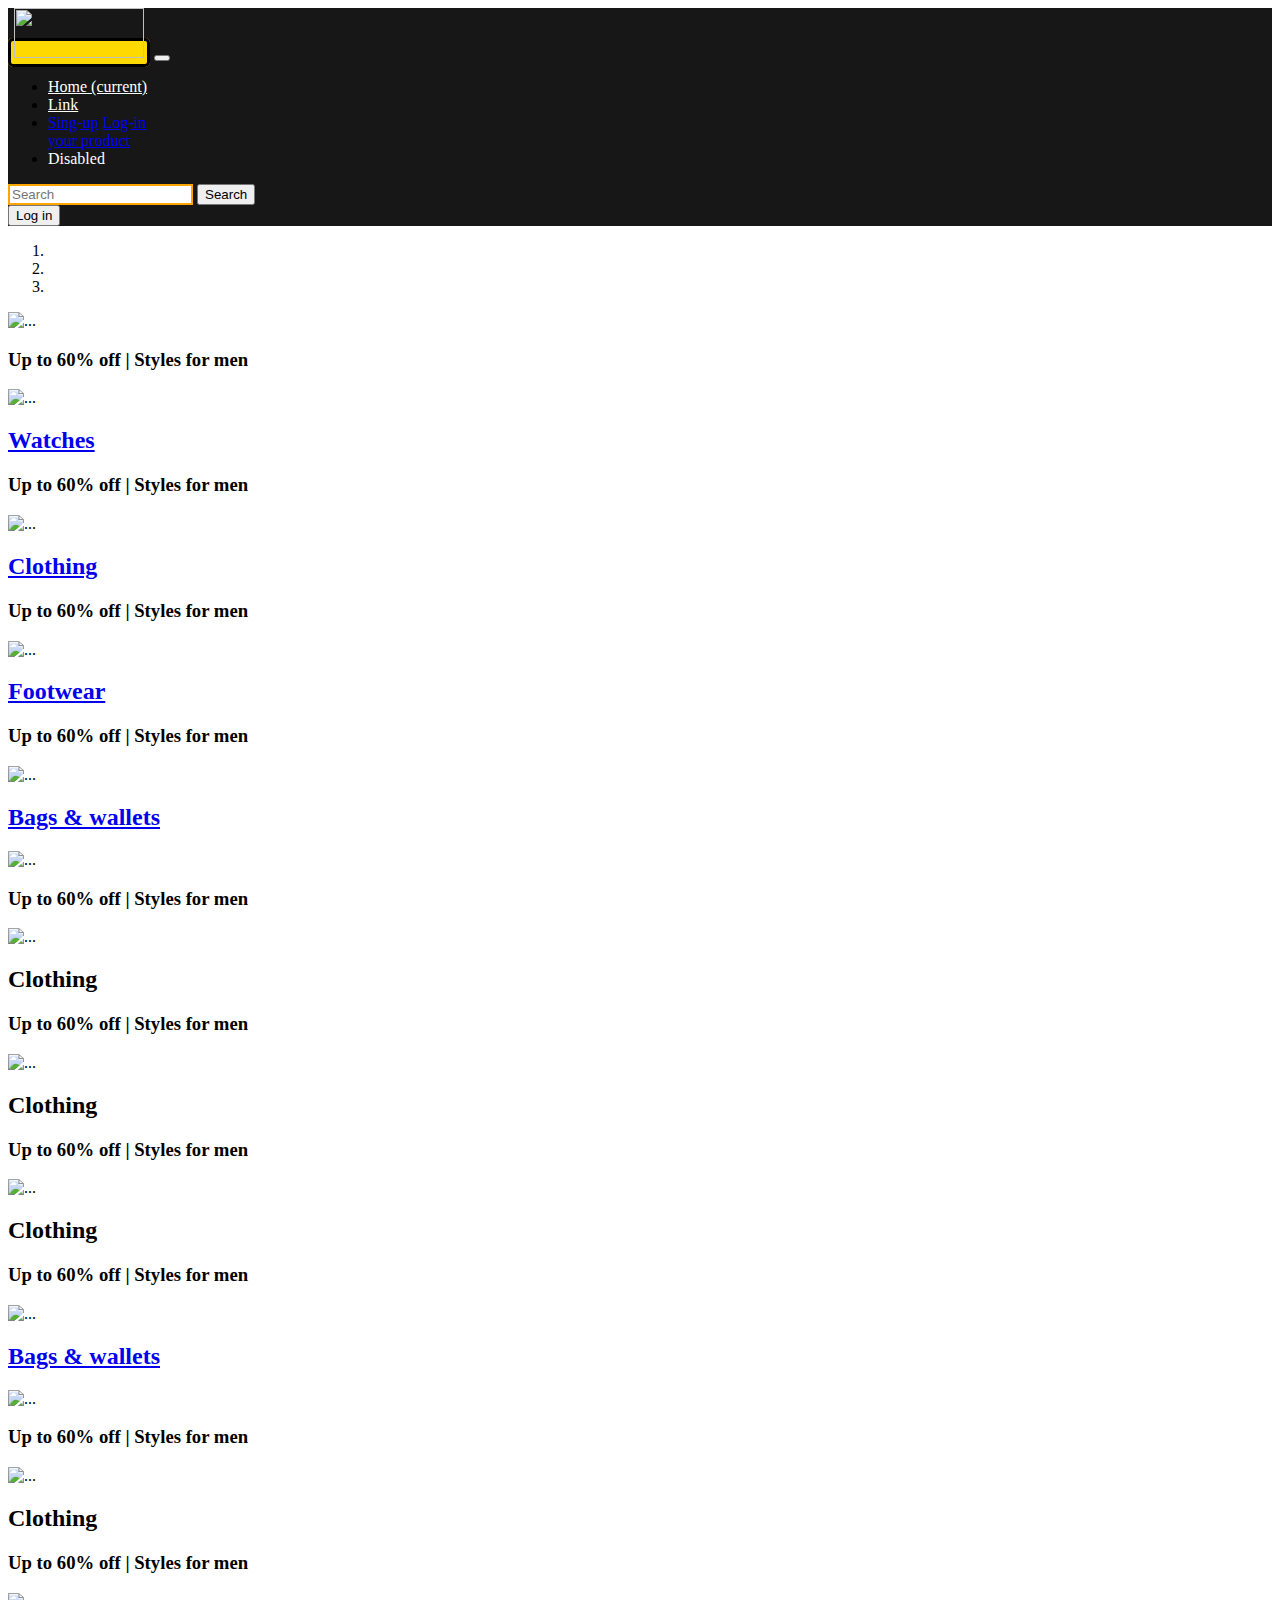
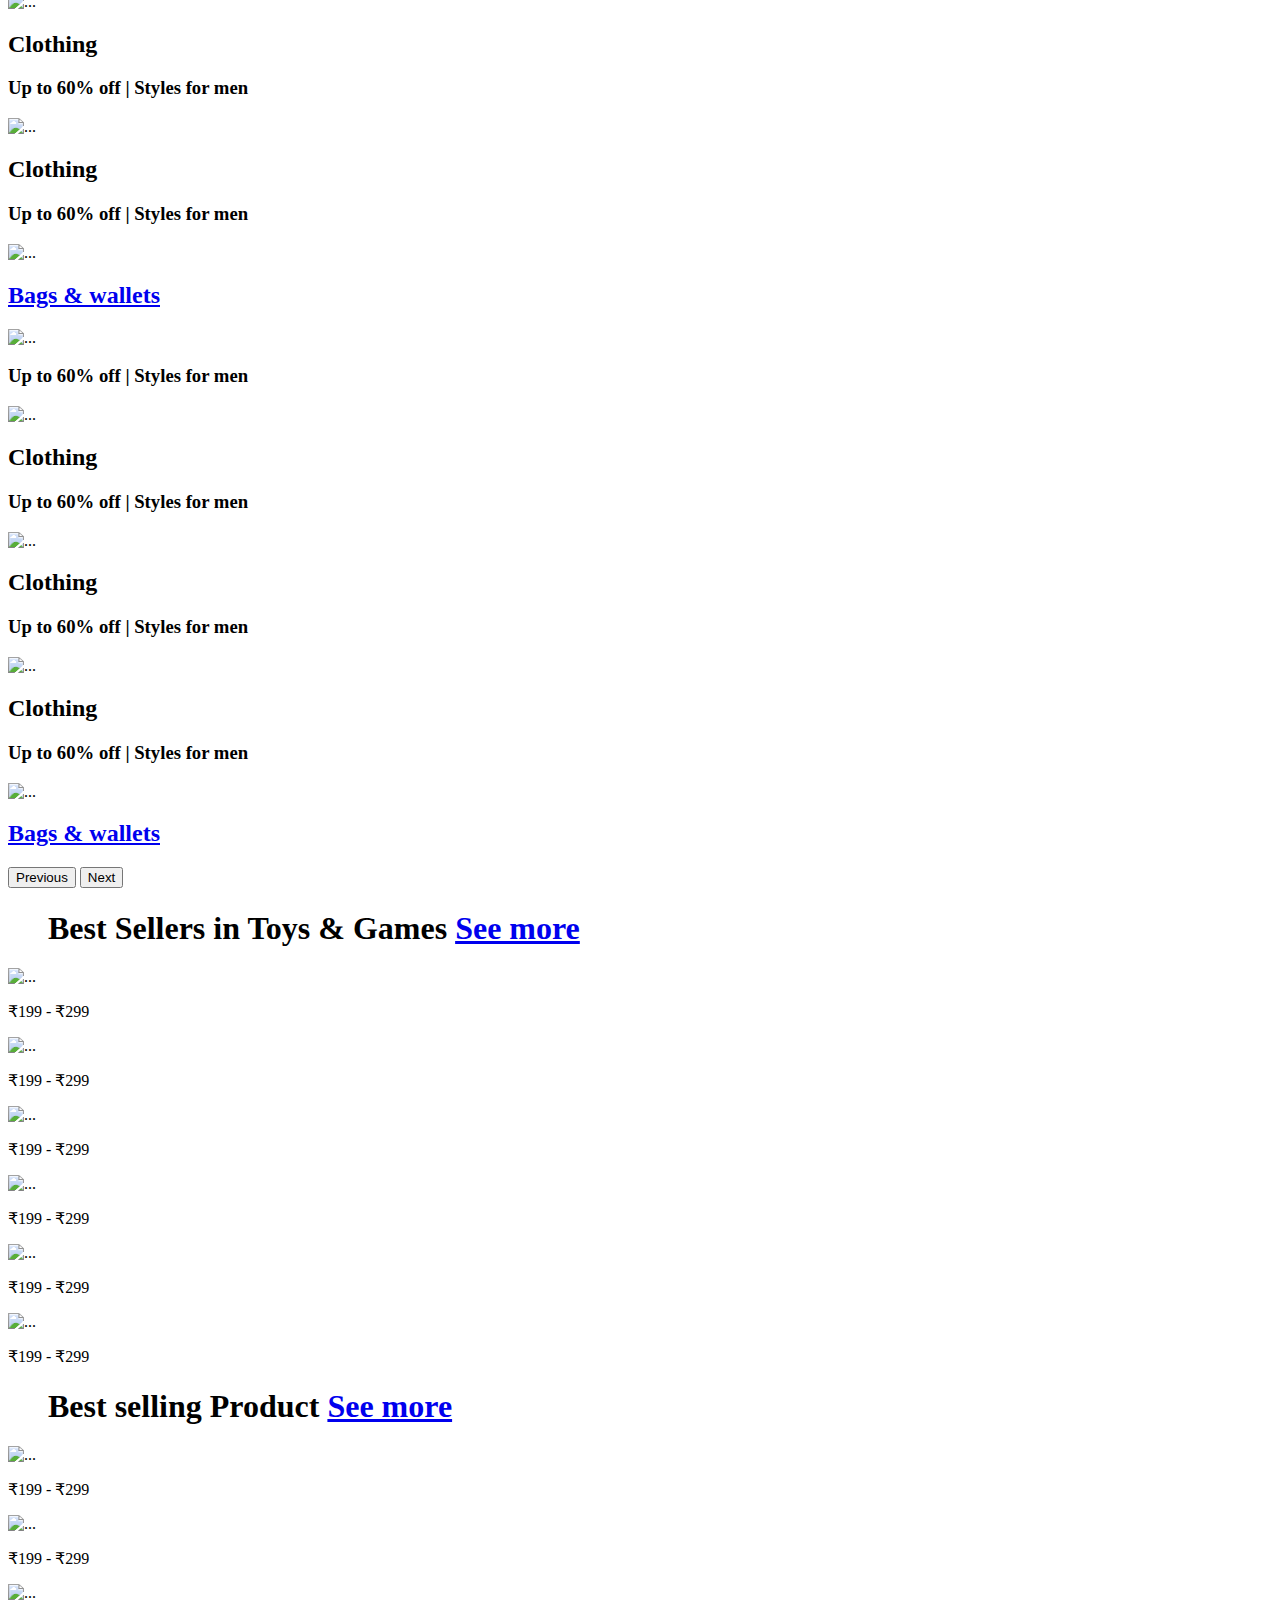
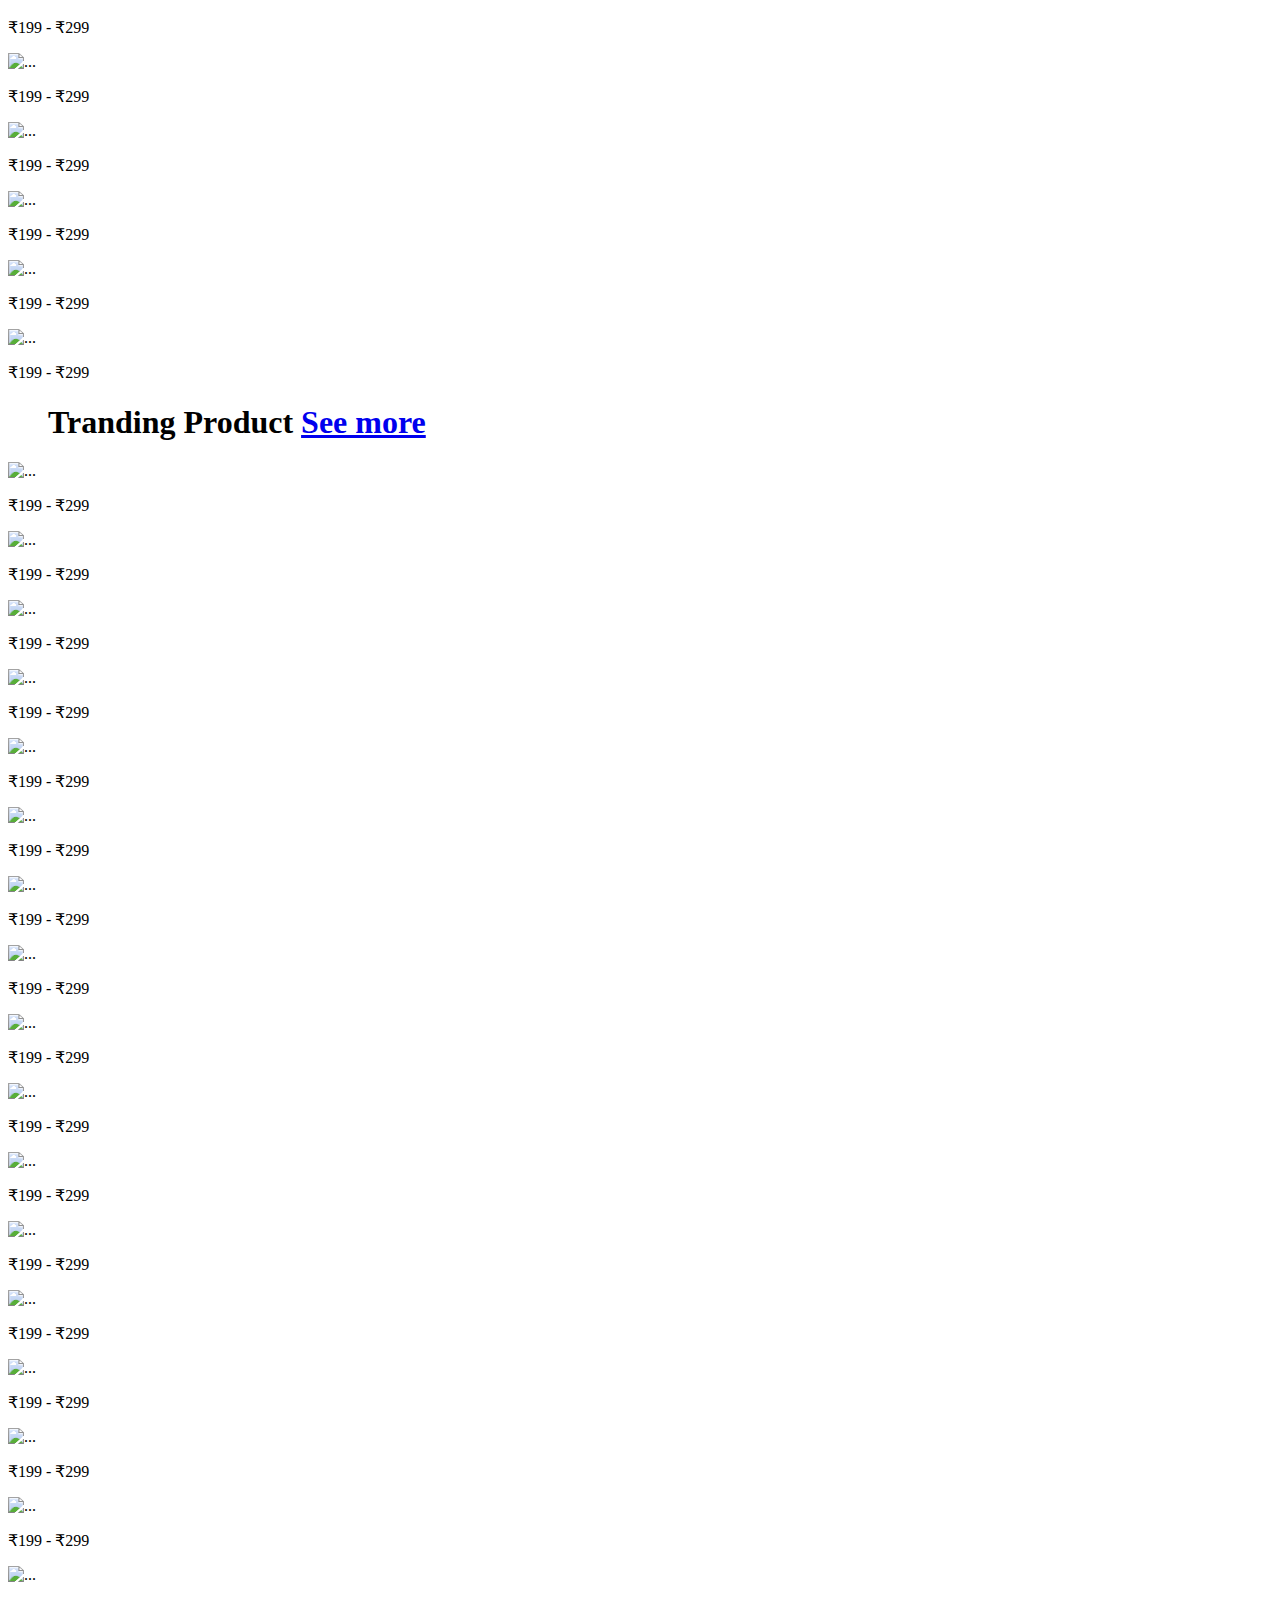
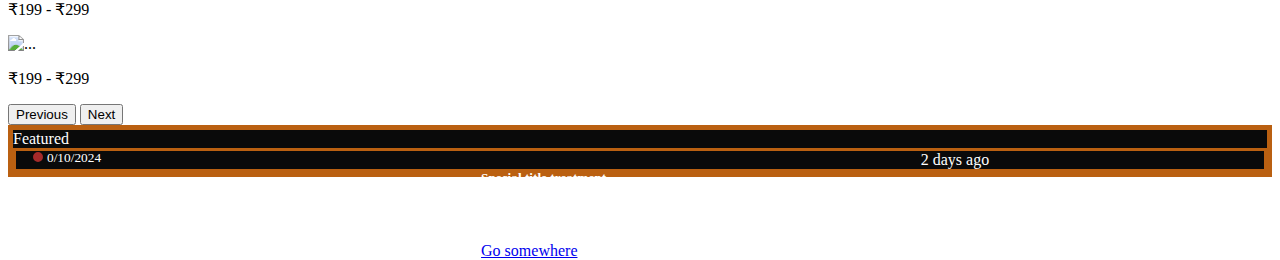
==== index.html @ a9dee546 "Add files via upload" ====
<!DOCTYPE html>
<html lang="en">

<head>
    <meta charset="UTF-8">
    <meta name="viewport" content="width=device-width, initial-scale=1.0">
    <title>Bootstrap</title>
    <link rel="stylesheet" href="https://cdn.jsdelivr.net/npm/bootstrap@4.6.2/dist/css/bootstrap.min.css"
        integrity="sha384-xOolHFLEh07PJGoPkLv1IbcEPTNtaed2xpHsD9ESMhqIYd0nLMwNLD69Npy4HI+N" crossorigin="anonymous">
    <link rel="stylesheet" href="../css/style.css">
</head>

<body>
    <!-- navbar start -->
    <nav style=" background-color: rgba(6, 6, 6, 0.932)!important; "
        class="navbar navbar-expand-lg navbar-light bg-light">
        <a class="navbar-brand"
            style="border: 3px solid black;background-color: rgb(255, 217, 0); border-radius: 5px; padding: 3px;" href="#"><img
                src="./Assest/img/Free_Sample_By_Wix.jpg" width="130px" height="50px" alt=""></a>
        <button class="navbar-toggler" type="button" data-toggle="collapse" data-target="#navbarSupportedContent"
            aria-controls="navbarSupportedContent" aria-expanded="false" aria-label="Toggle navigation">
            <span class="navbar-toggler-icon"></span>
        </button>

        <div class="collapse navbar-collapse" id="navbarSupportedContent">
            <ul class="navbar-nav mr-auto">
                <li class="nav-item active">
                    <a class="nav-link" href="#" style="color: white;">Home <span class="sr-only">(current)</span></a>
                </li>
                <li class="nav-item">
                    <a class="nav-link" style="color: white;" href="#">Link</a>
                </li>
                <li class="nav-item dropdown">
                    <a class="nav-link dropdown-toggle" style="color: white;" href="#" role="button"
                        data-toggle="dropdown" aria-expanded="false">

                    </a>
                    <div class="dropdown-menu">
                        <a class="dropdown-item" href="./login.html">Sing-up</a>
                        <a class="dropdown-item" href="./login.html">Log-in</a>
                        <div class="dropdown-divider"></div>
                        <a class="dropdown-item" href="product-detail.html">your product</a>
                    </div>
                </li>
                <li class="nav-item">
                    <a class="nav-link disabled" style="color: white;">Disabled</a>
                </li>
            </ul>
            <form class="form-inline my-2 my-lg-0">
                <input style="border: 2px solid  orange ;" class="form-control mr-sm-2" type="search"
                    placeholder="Search" aria-label="Search">
              <a href="./product-detail.html"><button class="btn btn-outline-warning my-2 my-sm-0" type="submit">Search</button></a>
            </form>

            <a href="./login.html"><button class="btn btn-outline-success my-2 my-sm-0 ml-2" type="submit">Log in</button></a>
           
        </div>
    </nav>
    <!-- navbar ended -->

    <!-- slider start -->
    <div id="carouselExampleCaptions" class="carousel slide" data-ride="carousel">
        <ol class="carousel-indicators">
            <li data-target="#carouselExampleCaptions" data-slide-to="0" class="active"></li>
            <li data-target="#carouselExampleCaptions" data-slide-to="1"></li>
            <li data-target="#carouselExampleCaptions" data-slide-to="2"></li>
        </ol>
        <div class="carousel-inner">
            <div class="carousel-item active">
                <img src="./Assest/img/img2.jpg" class="d-block w-100" alt="...">
                <div class="carousel-caption d-none d-md-block">
                    <!--  card Start 1-->
                    <div class="row">
                        <div class="col-sm-3">
                            <div class="card">
                                <h3 class="text-dark">Up to 60% off | Styles for men</h3>
                                <img src="./Assest/img/cardimg/MF-3-372-232._SY232_CB636110853_.jpg"
                                    class="card-img-top" alt="...">
                                <div>
                                    <a href="./watches.html"><h2 class="text-dark">Watches</h2></a>
                                </div>

                            </div>

                        </div>

                        <!--  card End 1-->
                        <!-- card-2 -->
                        <div class="col-sm-3">
                            <div class="card">
                                <h3 class="text-dark">Up to 60% off | Styles for men</h3>

                                <img src="./Assest/img/cardimg/MF-1-372-232._SY232_CB636110853_.jpg"
                                    class="card-img-top" alt="...">
                                <div>
                                   <a href="./clothes.html"> <h2 class="text-dark">Clothing</h2></a>
                                </div>

                            </div>

                        </div>

                        <!-- card-3 -->
                        <div class="col-sm-3">
                            <div class="card">
                                <h3 class="text-dark">Up to 60% off | Styles for men</h3>
                                <img src="./Assest/img/cardimg/MF-2-372-232._SY232_CB636110853_.jpg"
                                    class="card-img-top" alt="...">
                                <div>
                                   <a href="./footwear.html"> <h2 class="text-dark">Footwear</h2></a>
                                </div>
                            </div>

                        </div>
                        <!-- card 4 -->
                        <div class="col-sm-3">
                            <div class="card">
                                <h3 class="text-dark">Up to 60% off | Styles for men</h3>
                                <img src="./Assest/img/bags.jpg"
                                    class="card-img-top" alt="...">
                                <div>
                                    <a href="./Bags&wallets.html"><h2 class="text-dark">Bags & wallets</h2></a>
                                </div>
                            </div>

                        </div>

                    </div>

                </div>
            </div>
            <div class="carousel-item">
                <img src="./Assest/img/img1.jpg" class="d-block w-100" alt="...">
                <div class="carousel-caption d-none d-md-block">
                    <!-- card -->
                    <div class="row">
                        <div class="col-sm-3">
                            <div class="card">
                                <h3 class="text-dark">Up to 60% off | Styles for men</h3>
                                <img src="./Assest/img/cardimg/MF-3-372-232._SY232_CB636110853_.jpg"
                                    class="card-img-top" alt="...">
                                <div>
                                    <h2 class="text-dark">Clothing</h2>
                                </div>
                            </div>

                        </div>

                        <!--  card End 1-->
                        <!-- card-2 -->
                        <div class="col-sm-3">
                            <div class="card">
                                <h3 class="text-dark">Up to 60% off | Styles for men</h3>

                                <img src="./Assest/img/cardimg/MF-1-372-232._SY232_CB636110853_.jpg"
                                    class="card-img-top" alt="...">
                                <div>
                                    <h2 class="text-dark">Clothing</h2>
                                </div>
                            </div>

                        </div>

                        <!-- card-3 -->
                        <div class="col-sm-3">
                            <div class="card">
                                <h3 class="text-dark">Up to 60% off | Styles for men</h3>
                                <img src="./Assest/img/cardimg/MF-2-372-232._SY232_CB636110853_.jpg"
                                    class="card-img-top" alt="...">
                                <div>
                                    <h2 class="text-dark">Clothing</h2>
                                </div>
                            </div>

                        </div>
                        <!-- card 4 -->
                        <div class="col-sm-3">
                            <div class="card">
                                <h3 class="text-dark">Up to 60% off | Styles for men</h3>
                                <img src="./Assest/img/bags.jpg"
                                    class="card-img-top" alt="...">
                                <div>
                                    <a href="./Bags&wallets.html"><h2 class="text-dark">Bags & wallets</h2></a>
                                </div>
                            </div>

                        </div>

                    </div>

                </div>
            </div>
            <div class="carousel-item">
                <img src="./Assest/img/img3.jpg" class="d-block w-100" alt="...">
                <div class="carousel-caption d-none d-md-block">
                    <!-- card -->
                    <div class="row">
                        <div class="col-sm-3">
                            <div class="card">
                                <h3 class="text-dark">Up to 60% off | Styles for men</h3>
                                <img src="./Assest/img/cardimg/MF-3-372-232._SY232_CB636110853_.jpg"
                                    class="card-img-top" alt="...">
                                <div>
                                    <h2 class="text-dark">Clothing</h2>
                                </div>
                            </div>

                        </div>

                        <!--  card End 1-->
                        <!-- card-2 -->
                        <div class="col-sm-3">
                            <div class="card">
                                <h3 class="text-dark">Up to 60% off | Styles for men</h3>

                                <img src="./Assest/img/cardimg/MF-1-372-232._SY232_CB636110853_.jpg"
                                    class="card-img-top" alt="...">
                                <div>
                                    <h2 class="text-dark">Clothing</h2>
                                </div>
                            </div>

                        </div>

                        <!-- card-3 -->
                        <div class="col-sm-3">
                            <div class="card">
                                <h3 class="text-dark">Up to 60% off | Styles for men</h3>
                                <img src="./Assest/img/cardimg/MF-2-372-232._SY232_CB636110853_.jpg"
                                    class="card-img-top" alt="...">
                                <div>
                                    <h2 class="text-dark">Clothing</h2>
                                </div>
                            </div>

                        </div>
                        <!-- card-4 -->
                        <div class="col-sm-3">
                            <div class="card">
                                <h3 class="text-dark">Up to 60% off | Styles for men</h3>
                                <img src="./Assest/img/bags.jpg"
                                    class="card-img-top" alt="...">
                                <div>
                                    <a href="./Bags&wallets.html"><h2 class="text-dark">Bags & wallets</h2></a>
                                </div>
                            </div>

                        </div>

                    </div>
                </div>
            </div>
            <div class="carousel-item">
                <img src="./Assest/img/img4.jpg" class="d-block w-100" alt="...">
                <div class="carousel-caption d-none d-md-block">
                    <!-- card -->
                    <div class="row">
                        <div class="col-sm-3">
                            <div class="card">
                                <h3 class="text-dark">Up to 60% off | Styles for men</h3>
                                <img src="./Assest/img/cardimg/MF-3-372-232._SY232_CB636110853_.jpg"
                                    class="card-img-top" alt="...">
                                <div>
                                    <h2 class="text-dark">Clothing</h2>
                                </div>
                            </div>

                        </div>

                        <!--  card End 1-->
                        <!-- card-2 -->
                        <div class="col-sm-3">
                            <div class="card">
                                <h3 class="text-dark">Up to 60% off | Styles for men</h3>

                                <img src="./Assest/img/cardimg/MF-1-372-232._SY232_CB636110853_.jpg"
                                    class="card-img-top" alt="...">
                                <div>
                                    <h2 class="text-dark">Clothing</h2>
                                </div>
                            </div>

                        </div>

                        <!-- card-3 -->
                        <div class="col-sm-3">
                            <div class="card">
                                <h3 class="text-dark">Up to 60% off | Styles for men</h3>
                                <img src="./Assest/img/cardimg/MF-2-372-232._SY232_CB636110853_.jpg"
                                    class="card-img-top" alt="...">
                                <div>
                                    <h2 class="text-dark">Clothing</h2>
                                </div>
                            </div>

                        </div>
                        <!-- card-4 -->
                        <div class="col-sm-3">
                            <div class="card">
                                <h3 class="text-dark">Up to 60% off | Styles for men</h3>
                                <img src="./Assest/img/bags.jpg"
                                    class="card-img-top" alt="...">
                                <div>
                                    <a href="./Bags&wallets.html"><h2 class="text-dark">Bags & wallets</h2></a>
                                </div>
                            </div>

                        </div>

                    </div>
                </div>
            </div>
        </div>
        <button class="carousel-control-prev" type="button" data-target="#carouselExampleCaptions" data-slide="prev">
            <span class="carousel-control-prev-icon" aria-hidden="true"></span>
            <span class="sr-only">Previous</span>
        </button>
        <button class="carousel-control-next" type="button" data-target="#carouselExampleCaptions" data-slide="next">
            <span class="carousel-control-next-icon" aria-hidden="true"></span>
            <span class="sr-only">Next</span>
        </button>
    </div>
    <!-- slider end -->
    <!-- card start -->
    <div class="ml-4 mt-4" style="margin-left: 40px; ">
        <h1>Best Sellers in Toys & Games <a href="#">See more</a></h1>

    </div>
    <div class="">
        <div class="row mt-4 p-5 ">
            <div class="col-md-2  col-sm-3">
                <div class="card">
                    <img src="./Assest/img/cardimg/c1.jpg" class="card-img-top card-image" alt="...">
                    <div class="card-body">
                        <p class="crad-text">
                            ₹199 - ₹299
                        </p>
                    </div>

                </div>
            </div>
            <div class="col-md-2  col-sm-3">
                <div class="card">
                    <img src="./Assest/img/cardimg/c2.jpg" class="card-img-top card-image" alt="...">
                    <div class="card-body">
                        <p class="crad-text">
                            ₹199 - ₹299
                        </p>
                    </div>
                </div>
            </div>
            <div class="col-md-2  col-sm-3">
                <div class="card">
                    <img src="./Assest/img/cardimg/c3.jpg" class="card-img-top card-image" alt="...">
                    <div class="card-body">
                        <p class="crad-text">
                            ₹199 - ₹299
                        </p>
                    </div>
                </div>
            </div>
            <div class="col-md-2  col-sm-3">
                <div class="card">
                    <img src="./Assest/img/cardimg/c4.jpg" class="card-img-top card-image" alt="...">
                    <div class="card-body">
                        <p class="crad-text">
                            ₹199 - ₹299
                        </p>
                    </div>
                </div>
            </div>
            <div class="col-md-2  col-sm-3">
                <div class="card">
                    <img src="./Assest/img/cardimg/c7.jpg" class="card-img-top card-image" alt="...">
                    <div class="card-body">
                        <p class="crad-text">
                            ₹199 - ₹299
                        </p>
                    </div>
                </div>
            </div>
            <div class="col-md-2  col-sm-3">
                <div class="card">
                    <img src="./Assest/img/cardimg/c6.jpg" class="card-img-top card-image" alt="...">
                    <div class="card-body">
                        <p class="crad-text">
                            ₹199 - ₹299
                        </p>
                    </div>
                </div>
            </div>
        </div>
    </div>
    <!-- card end -->
    <!-- card start 2nd -->
    <div class="ml-4 mb-4" style="margin-left: 40px;">
        <h1>Best selling Product <a href="#">See more</a></h1>

    </div>

    <div class="row">
        <div class="col-6">
            <div class="card">

                <div class="container pt-2 pb-2 ">
                    <div class="row">
                        <div class="col-sm-6">
                            <div class="card">
                                <img src="./Assest/img/cardimg/product10.jpg" class="card-img-top card-image" alt="...">
                                <div class="card-body">
                                    <p class="crad-text">
                                        ₹199 - ₹299
                                    </p>
                                </div>
                            </div>
                        </div>
                        <div class="col-sm-6">
                            <div class="card">
                                <img src="./Assest/img/cardimg/product1.jpg" class="card-img-top card-image" alt="...">
                                <div class="card-body">
                                    <p class="crad-text">
                                        ₹199 - ₹299
                                    </p>
                                </div>
                            </div>
                        </div>
                        <div class="col-sm-6">
                            <div class="card">
                                <img src="./Assest/img/cardimg/product2.jpg" class="card-img-top card-image" alt="...">
                                <div class="card-body">
                                    <p class="crad-text">
                                        ₹199 - ₹299
                                    </p>
                                </div>
                            </div>
                        </div>
                        <div class="col-sm-6">
                            <div class="card">
                                <img src="./Assest/img/cardimg/product3.jpg" class="card-img-top card-image" alt="...">
                                <div class="card-body">
                                    <p class="crad-text">
                                        ₹199 - ₹299
                                    </p>
                                </div>
                            </div>
                        </div>
                    </div>
                </div>
            </div>
        </div>
        <div class="col-6">
            <div class="card">

                <div class="container pt-2 pb-2">
                    <div class="row">
                        <div class="col-sm-6">
                            <div class="card">
                                <img src="./Assest/img/cardimg/product5.jpg" class="card-img-top card-image" alt="...">
                                <div class="card-body">
                                    <p class="crad-text">
                                        ₹199 - ₹299
                                    </p>
                                </div>
                            </div>
                        </div>
                        <div class="col-sm-6">
                            <div class="card">
                                <img src="./Assest/img/cardimg/product4.jpg" class="card-img-top card-image" alt="...">
                                <div class="card-body">
                                    <p class="crad-text">
                                        ₹199 - ₹299
                                    </p>
                                </div>
                            </div>
                        </div>
                        <div class="col-sm-6">
                            <div class="card">
                                <img src="./Assest/img/cardimg/product12.jpg" class="card-img-top card-image" alt="...">
                                <div class="card-body">
                                    <p class="crad-text">
                                        ₹199 - ₹299
                                    </p>
                                </div>
                            </div>
                        </div>
                        <div class="col-sm-6">
                            <div class="card">
                                <img src="./Assest/img/cardimg/product8.jpg" class="card-img-top card-image" alt="...">
                                <div class="card-body">
                                    <p class="crad-text">
                                        ₹199 - ₹299
                                    </p>
                                </div>
                            </div>
                        </div>
                    </div>
                </div>
            </div>
        </div>
    </div>
    <!-- 2nd card end -->
    <!-- 2nd slider start -->
    <div class="ml-4 mb-4" style="margin-left: 40px;">
        <h1>Tranding Product <a href="#">See more</a></h1>

    </div>
    <div id="carouselExampleControls" class="carousel slide" data-ride="carousel">

        <div class="carousel-inner">
            <div class="carousel-item active slider">
                <div class="">
                    <div class="row mt-0 p-5">
                        <div class="col-md-2  col-sm-3">
                            <div class="card">
                                <img src="./Assest/img/cardimg/product9.jpg" class="card-img-top card-image" alt="...">
                                <div class="card-body">
                                    <p class="crad-text">
                                        ₹199 - ₹299
                                    </p>
                                </div>

                            </div>
                        </div>
                        <div class="col-md-2  col-sm-3">
                            <div class="card">
                                <img src="./Assest/img/cardimg/c2.jpg" class="card-img-top card-image" alt="...">
                                <div class="card-body">
                                    <p class="crad-text">
                                        ₹199 - ₹299
                                    </p>
                                </div>
                            </div>
                        </div>
                        <div class="col-md-2  col-sm-3">
                            <div class="card">
                                <img src="./Assest/img/cardimg/c3.jpg" class="card-img-top card-image" alt="...">
                                <div class="card-body">
                                    <p class="crad-text">
                                        ₹199 - ₹299
                                    </p>
                                </div>
                            </div>
                        </div>
                        <div class="col-md-2  col-sm-3">
                            <div class="card">
                                <img src="./Assest/img/cardimg/c4.jpg" class="card-img-top card-image" alt="...">
                                <div class="card-body">
                                    <p class="crad-text">
                                        ₹199 - ₹299
                                    </p>
                                </div>
                            </div>
                        </div>
                        <div class="col-md-2  col-sm-3">
                            <div class="card">
                                <img src="./Assest/img/cardimg/c7.jpg" class="card-img-top card-image" alt="...">
                                <div class="card-body">
                                    <p class="crad-text">
                                        ₹199 - ₹299
                                    </p>
                                </div>
                            </div>
                        </div>
                        <div class="col-md-2  col-sm-3">
                            <div class="card">
                                <img src="./Assest/img/cardimg/c6.jpg" class="card-img-top card-image" alt="...">
                                <div class="card-body">
                                    <p class="crad-text">
                                        ₹199 - ₹299
                                    </p>
                                </div>
                            </div>
                        </div>
                    </div>
                </div>
            </div>
            <div class="carousel-item slider">
                <div class="">
                    <div class="row mt-0 p-5">
                        <div class="col-md-2  col-sm-3">
                            <div class="card">
                                <img src="./Assest/img/cardimg/c1.jpg" class="card-img-top card-image" alt="...">
                                <div class="card-body">
                                    <p class="crad-text">
                                        ₹199 - ₹299
                                    </p>
                                </div>

                            </div>
                        </div>
                        <div class="col-md-2  col-sm-3">
                            <div class="card">
                                <img src="./Assest/img/cardimg/c2.jpg" class="card-img-top card-image" alt="...">
                                <div class="card-body">
                                    <p class="crad-text">
                                        ₹199 - ₹299
                                    </p>
                                </div>
                            </div>
                        </div>
                        <div class="col-md-2  col-sm-3">
                            <div class="card">
                                <img src="./Assest/img/cardimg/c3.jpg" class="card-img-top card-image" alt="...">
                                <div class="card-body">
                                    <p class="crad-text">
                                        ₹199 - ₹299
                                    </p>
                                </div>
                            </div>
                        </div>
                        <div class="col-md-2  col-sm-3">
                            <div class="card">
                                <img src="./Assest/img/cardimg/c4.jpg" class="card-img-top card-image" alt="...">
                                <div class="card-body">
                                    <p class="crad-text">
                                        ₹199 - ₹299
                                    </p>
                                </div>
                            </div>
                        </div>
                        <div class="col-md-2  col-sm-3">
                            <div class="card">
                                <img src="./Assest/img/cardimg/c7.jpg" class="card-img-top card-image" alt="...">
                                <div class="card-body">
                                    <p class="crad-text">
                                        ₹199 - ₹299
                                    </p>
                                </div>
                            </div>
                        </div>
                        <div class="col-md-2  col-sm-3">
                            <div class="card">
                                <img src="./Assest/img/cardimg/c6.jpg" class="card-img-top card-image" alt="...">
                                <div class="card-body">
                                    <p class="crad-text">
                                        ₹199 - ₹299
                                    </p>
                                </div>
                            </div>
                        </div>
                    </div>
                </div>
            </div>
            <div class="carousel-item slider">
                <div class="">
                    <div class="row mt-0 p-5">
                        <div class="col-md-2  col-sm-3">
                            <div class="card">
                                <img src="./Assest/img/cardimg/c1.jpg" class="card-img-top card-image" alt="...">
                                <div class="card-body">
                                    <p class="crad-text">
                                        ₹199 - ₹299
                                    </p>
                                </div>

                            </div>
                        </div>
                        <div class="col-md-2  col-sm-3">
                            <div class="card">
                                <img src="./Assest/img/cardimg/c2.jpg" class="card-img-top card-image" alt="...">
                                <div class="card-body">
                                    <p class="crad-text">
                                        ₹199 - ₹299
                                    </p>
                                </div>
                            </div>
                        </div>
                        <div class="col-md-2  col-sm-3">
                            <div class="card">
                                <img src="./Assest/img/cardimg/c3.jpg" class="card-img-top card-image" alt="...">
                                <div class="card-body">
                                    <p class="crad-text">
                                        ₹199 - ₹299
                                    </p>
                                </div>
                            </div>
                        </div>
                        <div class="col-md-2  col-sm-3">
                            <div class="card">
                                <img src="./Assest/img/cardimg/c4.jpg" class="card-img-top card-image" alt="...">
                                <div class="card-body">
                                    <p class="crad-text">
                                        ₹199 - ₹299
                                    </p>
                                </div>
                            </div>
                        </div>
                        <div class="col-md-2  col-sm-3">
                            <div class="card">
                                <img src="./Assest/img/cardimg/c7.jpg" class="card-img-top card-image" alt="...">
                                <div class="card-body">
                                    <p class="crad-text">
                                        ₹199 - ₹299
                                    </p>
                                </div>
                            </div>
                        </div>
                        <div class="col-md-2  col-sm-3">
                            <div class="card">
                                <img src="./Assest/img/cardimg/c6.jpg" class="card-img-top card-image" alt="...">
                                <div class="card-body">
                                    <p class="crad-text">
                                        ₹199 - ₹299
                                    </p>
                                </div>
                            </div>
                        </div>
                    </div>
                </div>
            </div>
        </div>
        <button class="carousel-control-prev" type="button" data-target="#carouselExampleControls" data-slide="prev">
            <span class="carousel-control-prev-icon" aria-hidden="true"></span>
            <span class="sr-only">Previous</span>
        </button>
        <button class="carousel-control-next" type="button" data-target="#carouselExampleControls" data-slide="next">
            <span class="carousel-control-next-icon" aria-hidden="true"></span>
            <span class="sr-only">Next</span>
        </button>
    </div>
    <!-- 2nd slider end -->
    <!-- footer start -->
    <div class="card text-center mt-0"
        style="color: white; background-color: rgba(0, 0, 0, 0.959); border: 5px solid rgb(186, 96, 17);">

        <div class="card-header">

            Featured
        </div>
        <div class="mt-4">

            <div style="float: left;">
                <img src="./Assest/img/logo2.jpg" alt="" width="150px "
                    style="border-radius: 10px; margin-left: 20px; border: 5px brown solid;">
                <small class="d-block mb-3 text-muted">0/10/2024</small>
            </div>
            <div style="float: left; margin-left: 380px;">
                <h5 class="card-title">Special title treatment</h5>
                <p class="card-text">With supporting text below as a natural lead-in to additional content.</p>
                <a href="#" class="btn btn-primary">Go somewhere</a>
            </div>
        </div>

        <div class="card-footer" style=" border: 3px solid rgb(186, 96, 17);">
            2 days ago
        </div>
    </div>
    <!-- footer end -->
</body>
<script src="https://code.jquery.com/jquery-3.2.1.slim.min.js"
    integrity="sha384-KJ3o2DKtIkvYIK3UENzmM7KCkRr/rE9/Qpg6aAZGJwFDMVNA/GpGFF93hXpG5KkN"
    crossorigin="anonymous"></script>

<script src="https://cdn.jsdelivr.net/npm/popper.js@1.12.9/dist/umd/popper.min.js"
    integrity="sha384-ApNbgh9B+Y1QKtv3Rn7W3mgPxhU9K/ScQsAP7hUibX39j7fakFPskvXusvfa0b4Q"
    crossorigin="anonymous"></script>
<script src="https://cdn.jsdelivr.net/npm/bootstrap@4.0.0/dist/js/bootstrap.min.js"
    integrity="sha384-JZR6Spejh4U02d8jOt6vLEHfe/JQGiRRSQQxSfFWpi1MquVdAyjUar5+76PVCmYl"
    crossorigin="anonymous"></script>

</html>
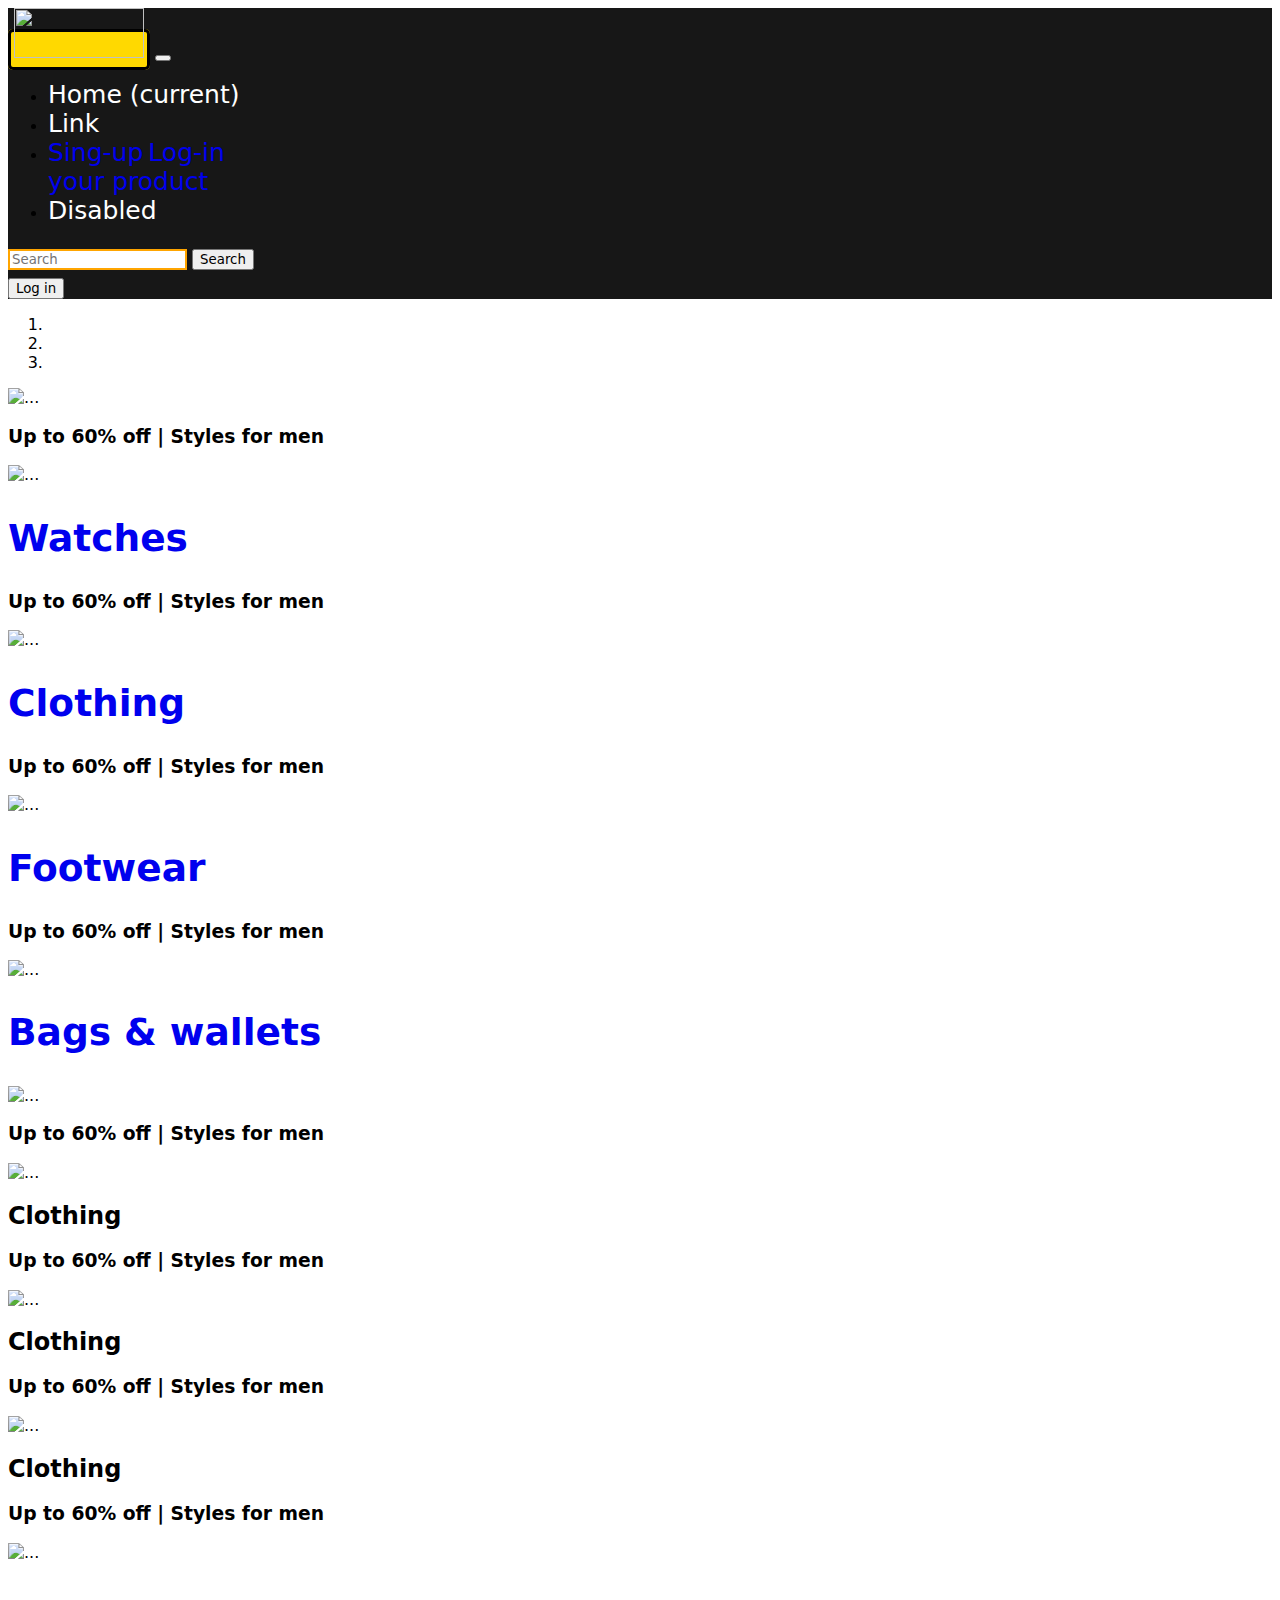
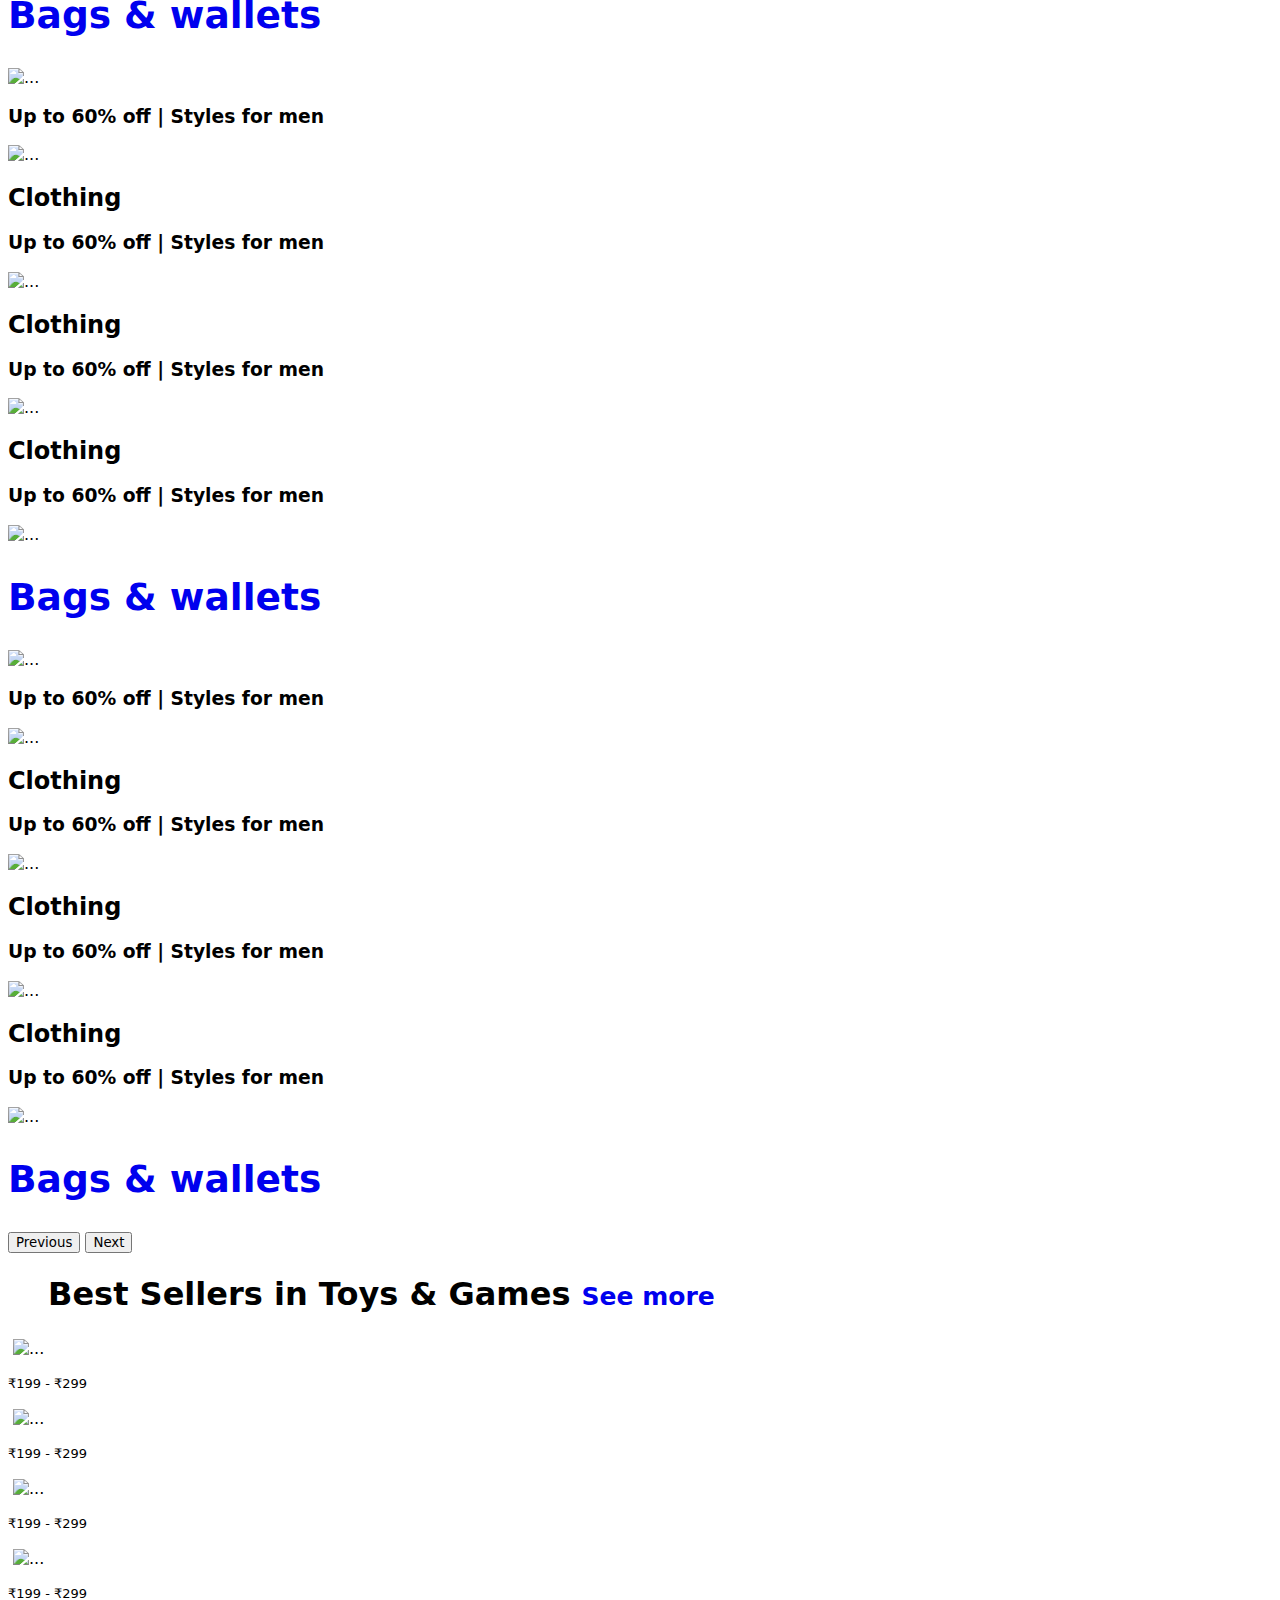
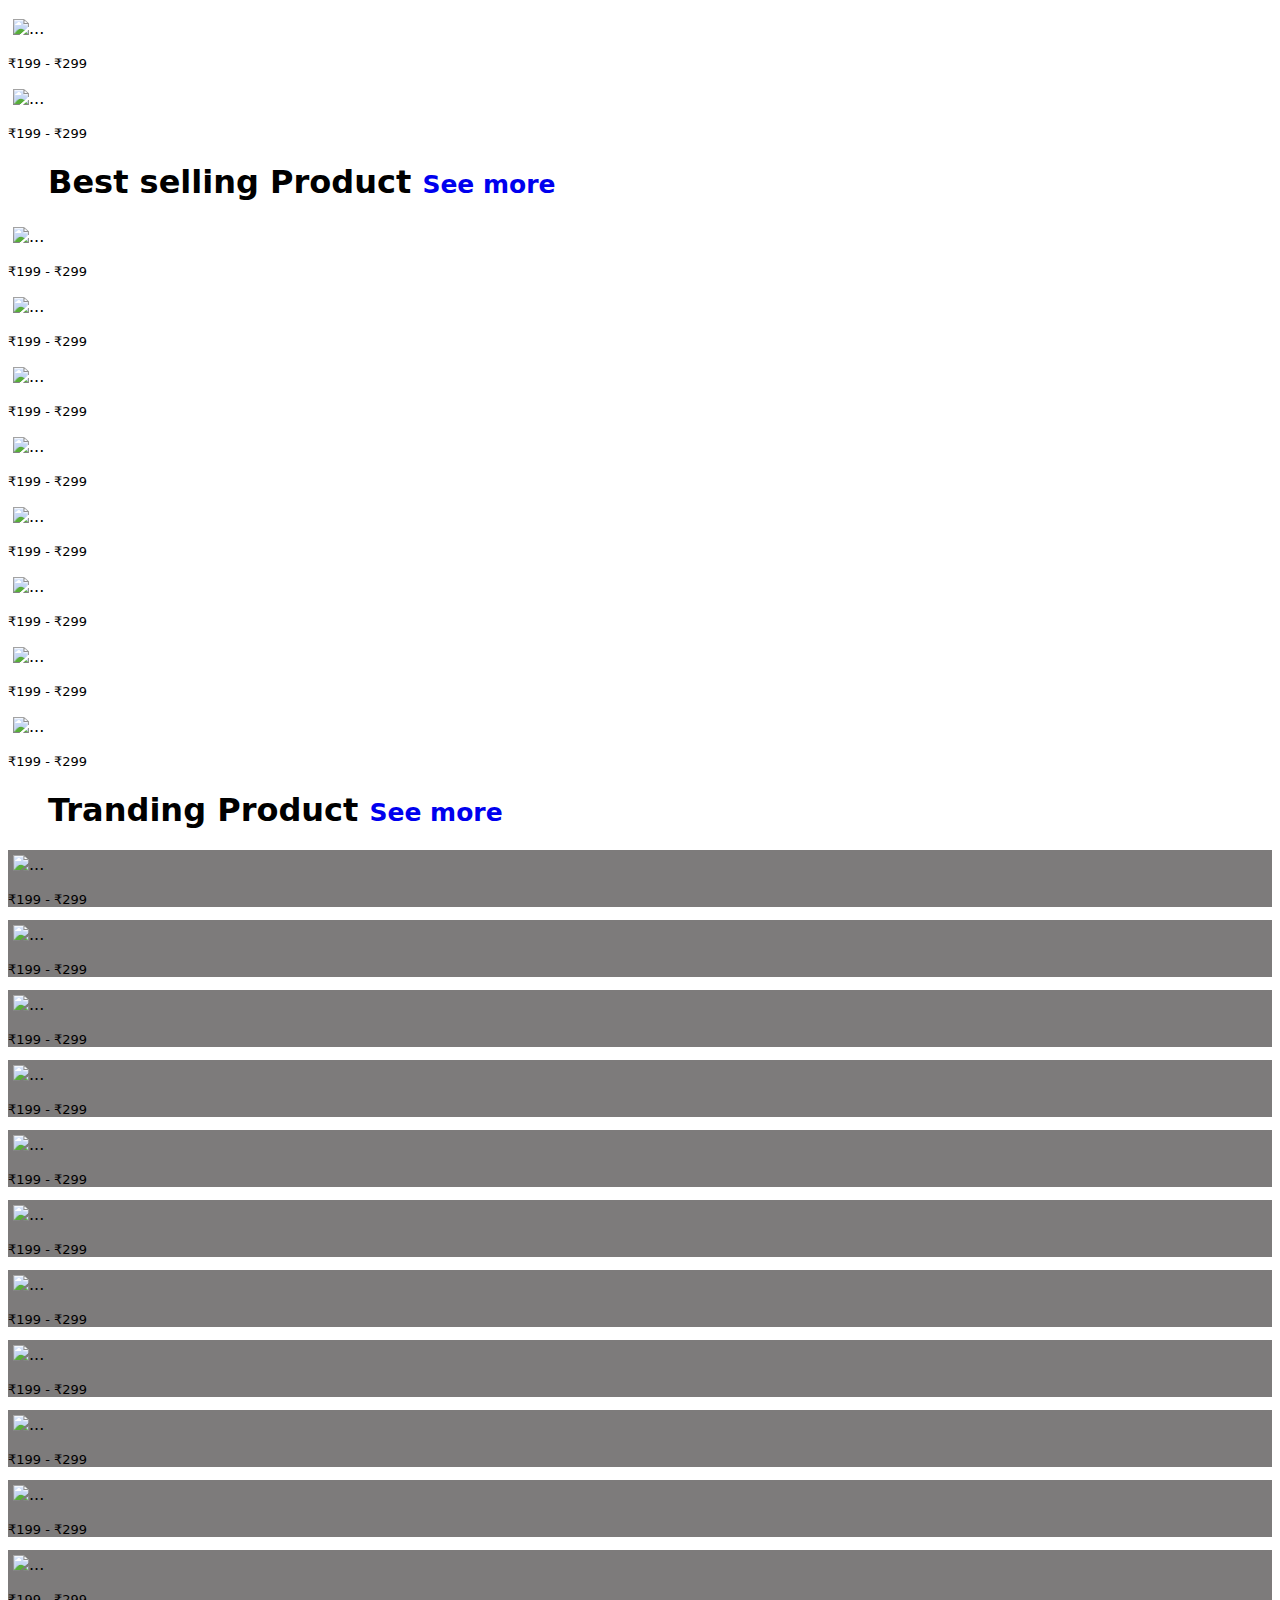
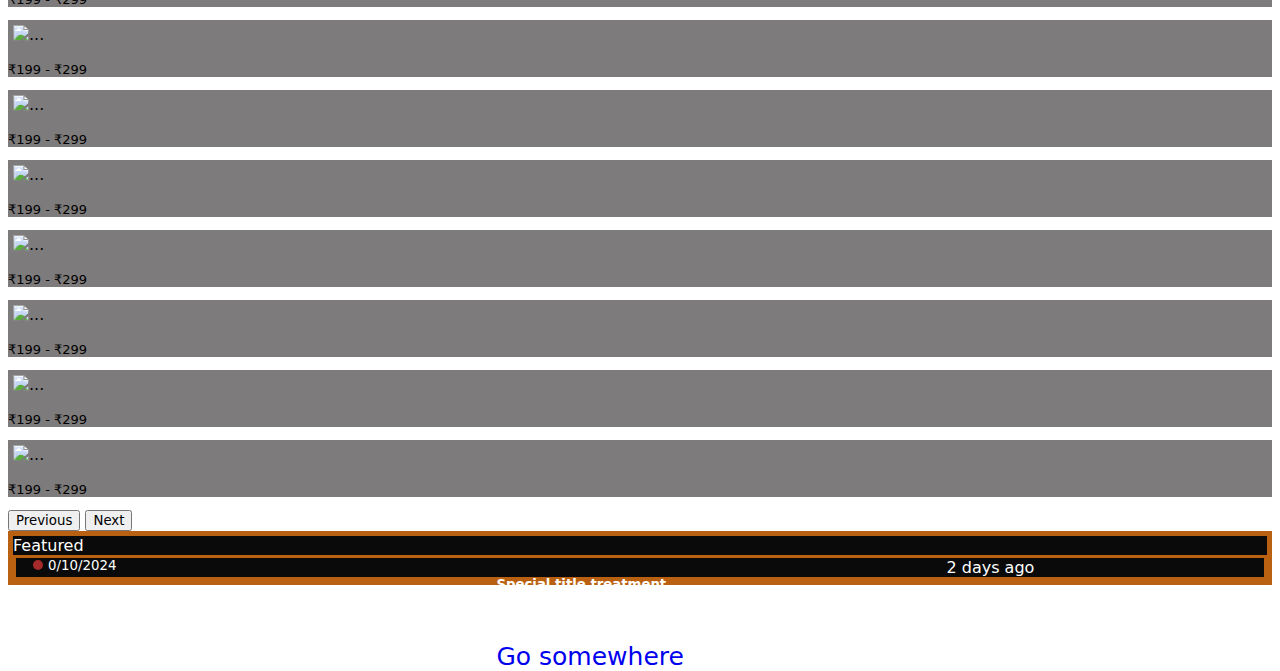
==== commit 2f978a4f: "Update index.html" ====
--- a/index.html
+++ b/index.html
@@ -7,7 +7,7 @@
     <title>Bootstrap</title>
     <link rel="stylesheet" href="https://cdn.jsdelivr.net/npm/bootstrap@4.6.2/dist/css/bootstrap.min.css"
         integrity="sha384-xOolHFLEh07PJGoPkLv1IbcEPTNtaed2xpHsD9ESMhqIYd0nLMwNLD69Npy4HI+N" crossorigin="anonymous">
-    <link rel="stylesheet" href="../css/style.css">
+    <link rel="stylesheet" href="style.css">
 </head>
 
 <body>
@@ -758,4 +758,4 @@
     integrity="sha384-JZR6Spejh4U02d8jOt6vLEHfe/JQGiRRSQQxSfFWpi1MquVdAyjUar5+76PVCmYl"
     crossorigin="anonymous"></script>
 
-</html>+</html>
--- a/style.css
+++ b/style.css
@@ -0,0 +1,46 @@
+* {
+    font-family: system-ui, -apple-system, BlinkMacSystemFont, 'Segoe UI', Roboto, Oxygen, Ubuntu, Cantarell, 'Open Sans', 'Helvetica Neue', sans-serif;
+}
+
+.card-image {
+    height: 200px;
+    padding: 5px;
+}
+
+.card {
+    margin-bottom: 10px;
+}
+
+a {
+    font-size: 25px;
+    text-decoration: none;
+}
+
+.slider .card {
+    background-color: rgb(125, 123, 123);
+}
+
+.star {
+    color: #fdb01c;
+}
+.carousel-control-prev-icon,.carousel-control-next-icon{
+    background-color: #260707;
+}
+.border-solid-1px{
+    border-right: 2px solid gray !important;;
+}
+.border-1{
+    border: 1px solid rgba(128, 128, 128, 0.187);
+}
+.price{
+    font-size: 30px;
+    color: #CC0C39;
+    /* font-weight: 300; */
+}
+p{
+    font-size: 13px;
+}
+select{
+    background-color: aliceblue;
+    border-radius: 8px;
+}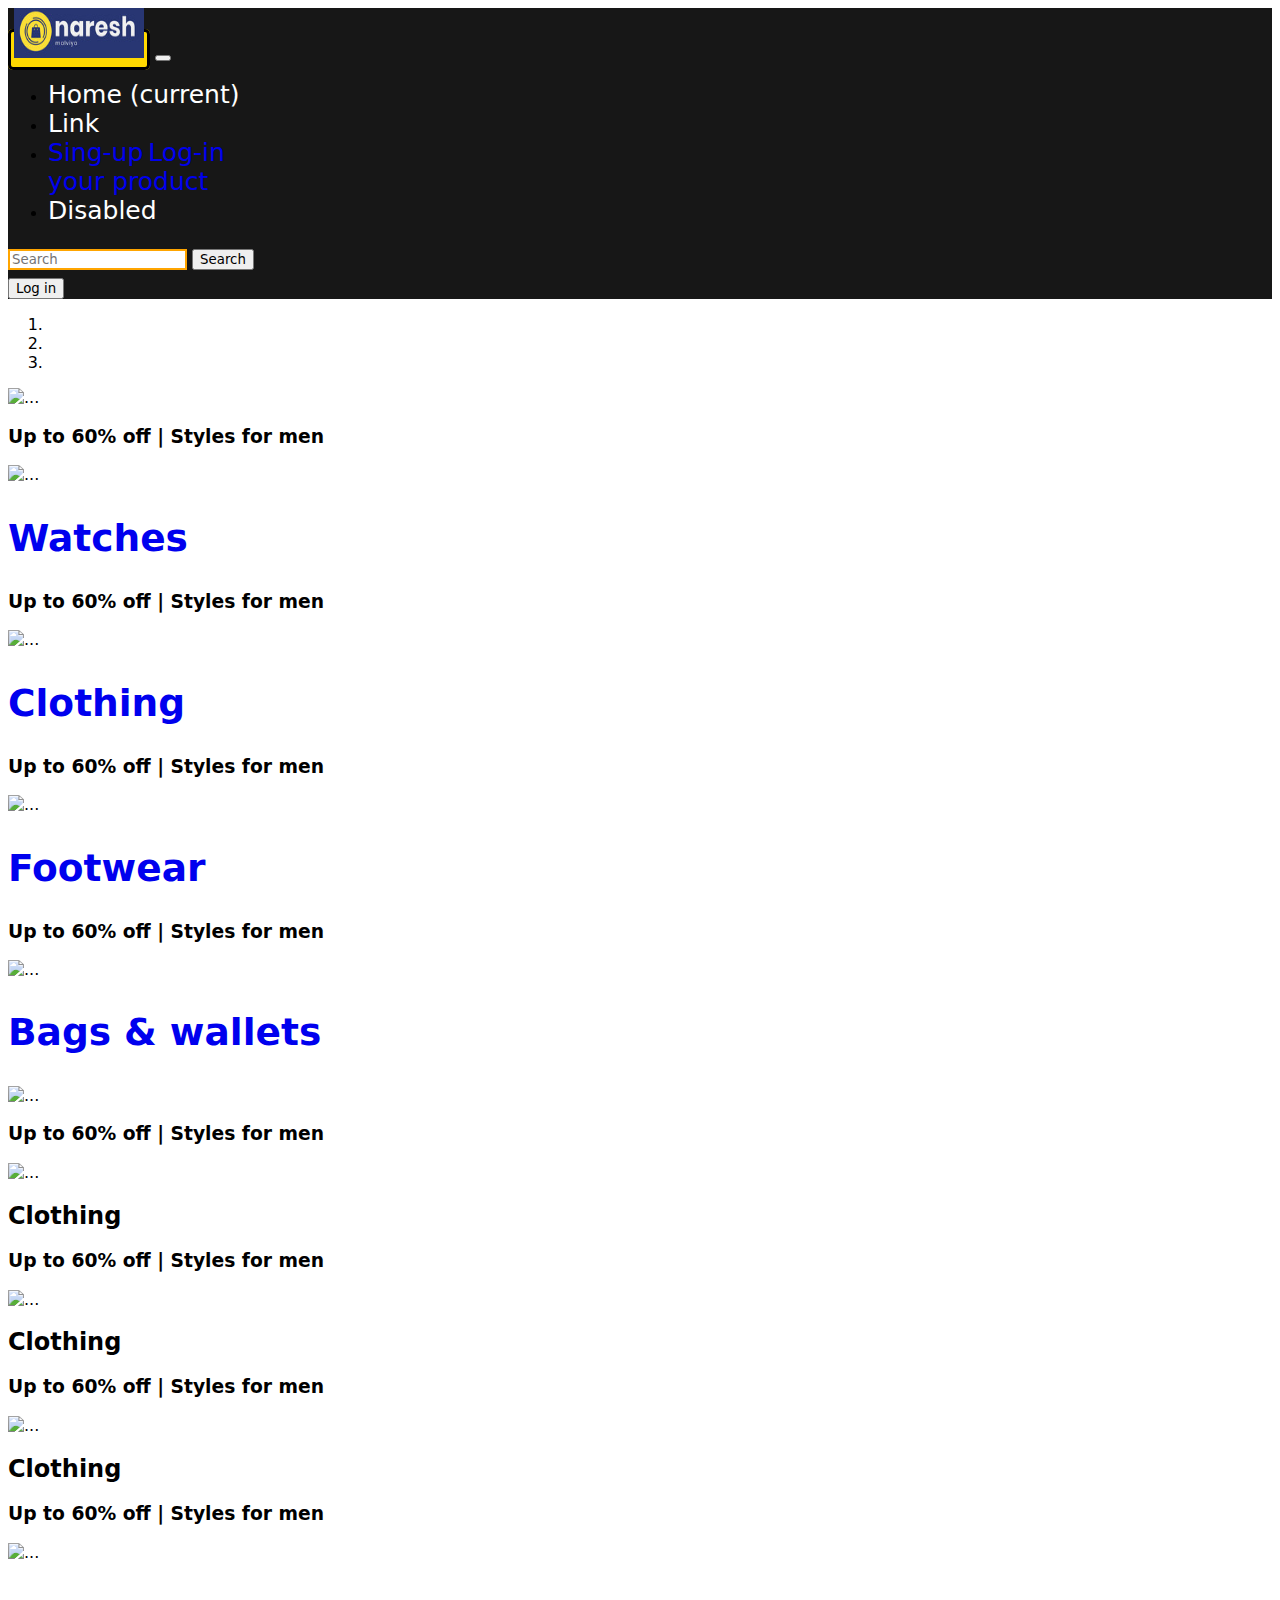
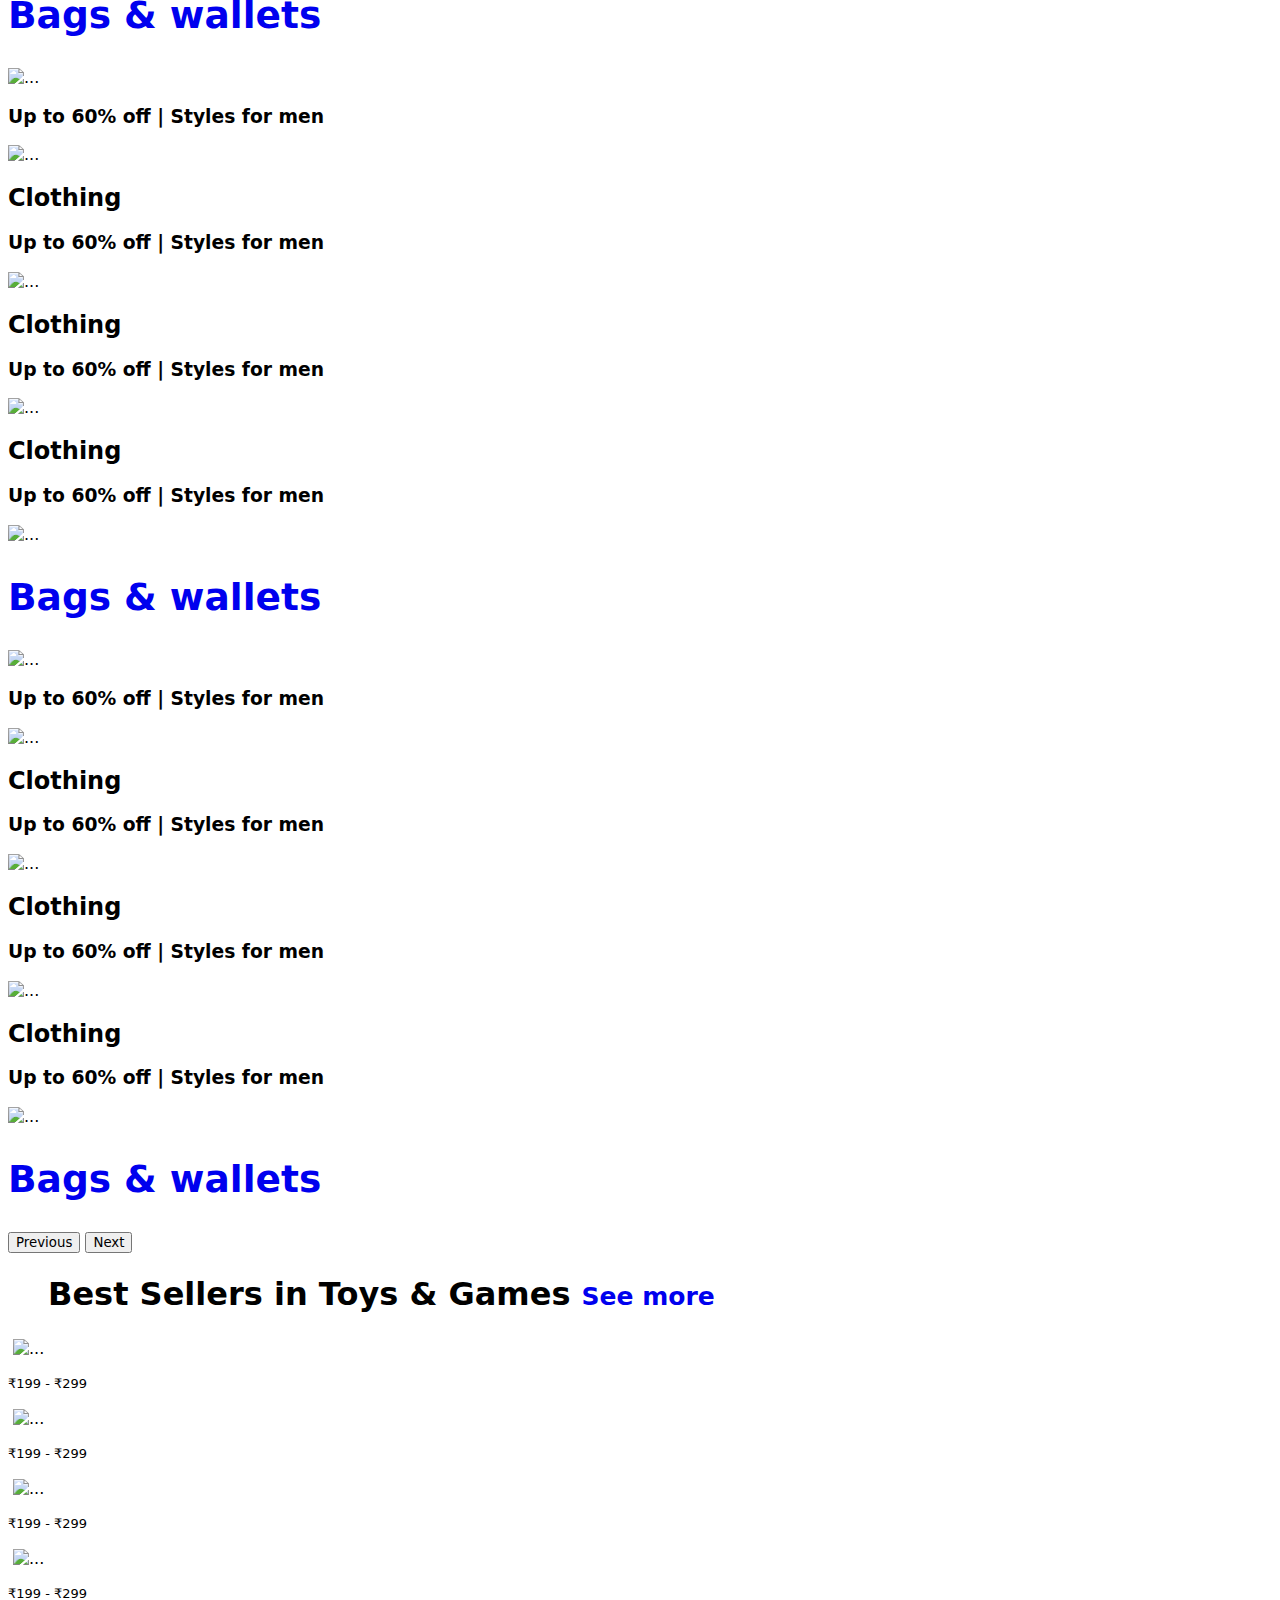
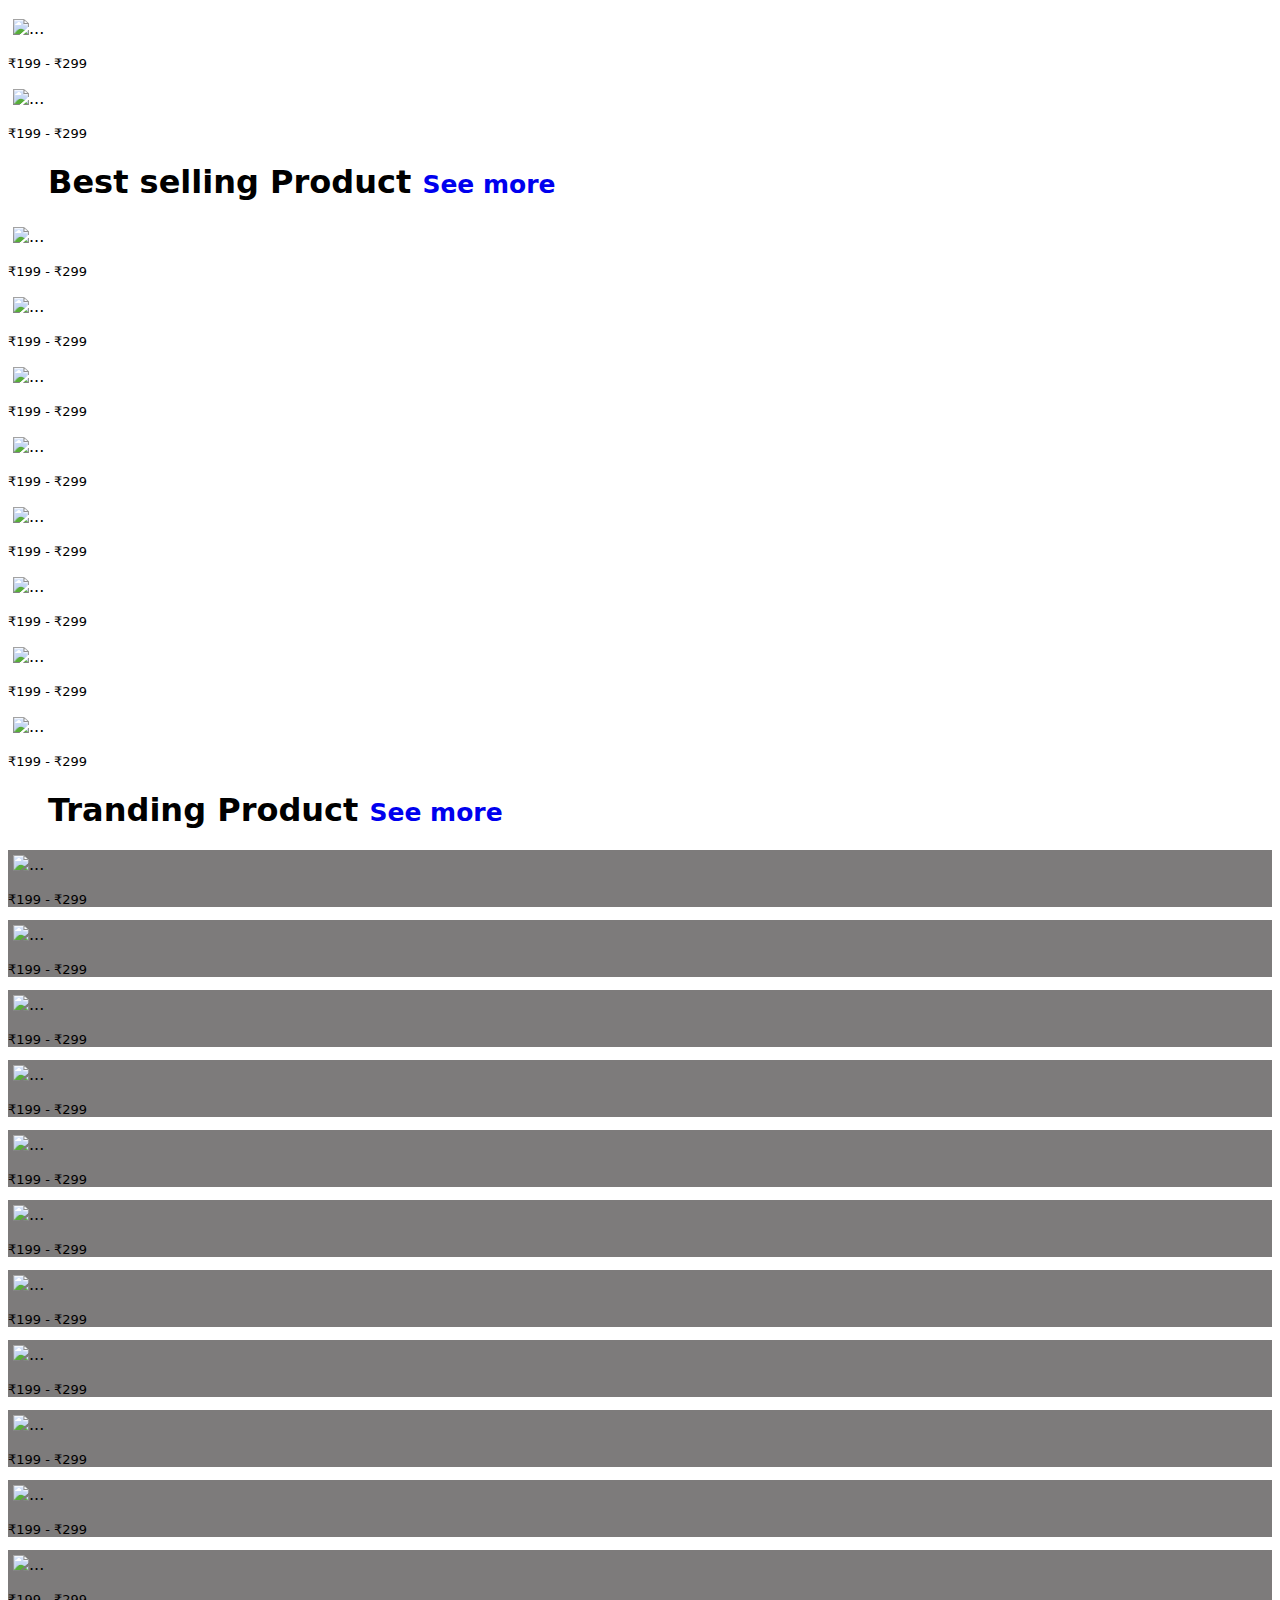
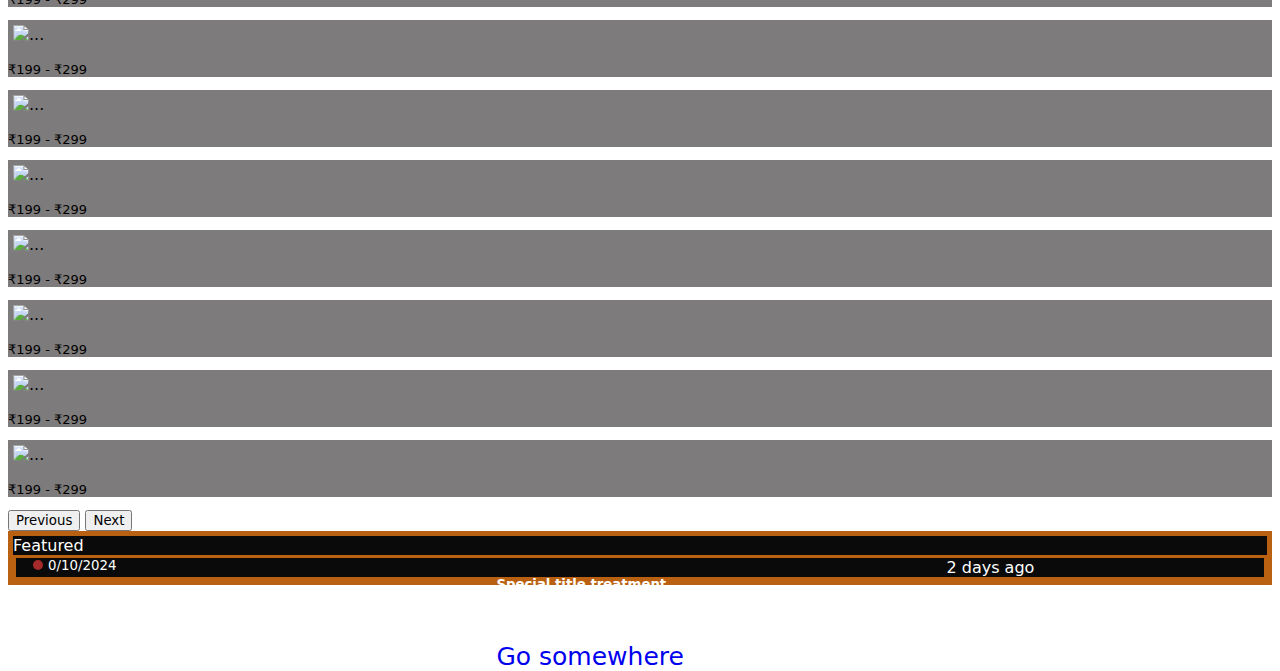
==== commit 9f9ed72a: "Update index.html" ====
--- a/index.html
+++ b/index.html
@@ -16,7 +16,7 @@
         class="navbar navbar-expand-lg navbar-light bg-light">
         <a class="navbar-brand"
             style="border: 3px solid black;background-color: rgb(255, 217, 0); border-radius: 5px; padding: 3px;" href="#"><img
-                src="./Assest/img/Free_Sample_By_Wix.jpg" width="130px" height="50px" alt=""></a>
+                src="Free_Sample_By_Wix.jpg" width="130px" height="50px" alt=""></a>
         <button class="navbar-toggler" type="button" data-toggle="collapse" data-target="#navbarSupportedContent"
             aria-controls="navbarSupportedContent" aria-expanded="false" aria-label="Toggle navigation">
             <span class="navbar-toggler-icon"></span>
@@ -74,7 +74,7 @@
                         <div class="col-sm-3">
                             <div class="card">
                                 <h3 class="text-dark">Up to 60% off | Styles for men</h3>
-                                <img src="./Assest/img/cardimg/MF-3-372-232._SY232_CB636110853_.jpg"
+                                <img src="Assest/img/cardimg/MF-3-372-232._SY232_CB636110853_.jpg"
                                     class="card-img-top" alt="...">
                                 <div>
                                     <a href="./watches.html"><h2 class="text-dark">Watches</h2></a>
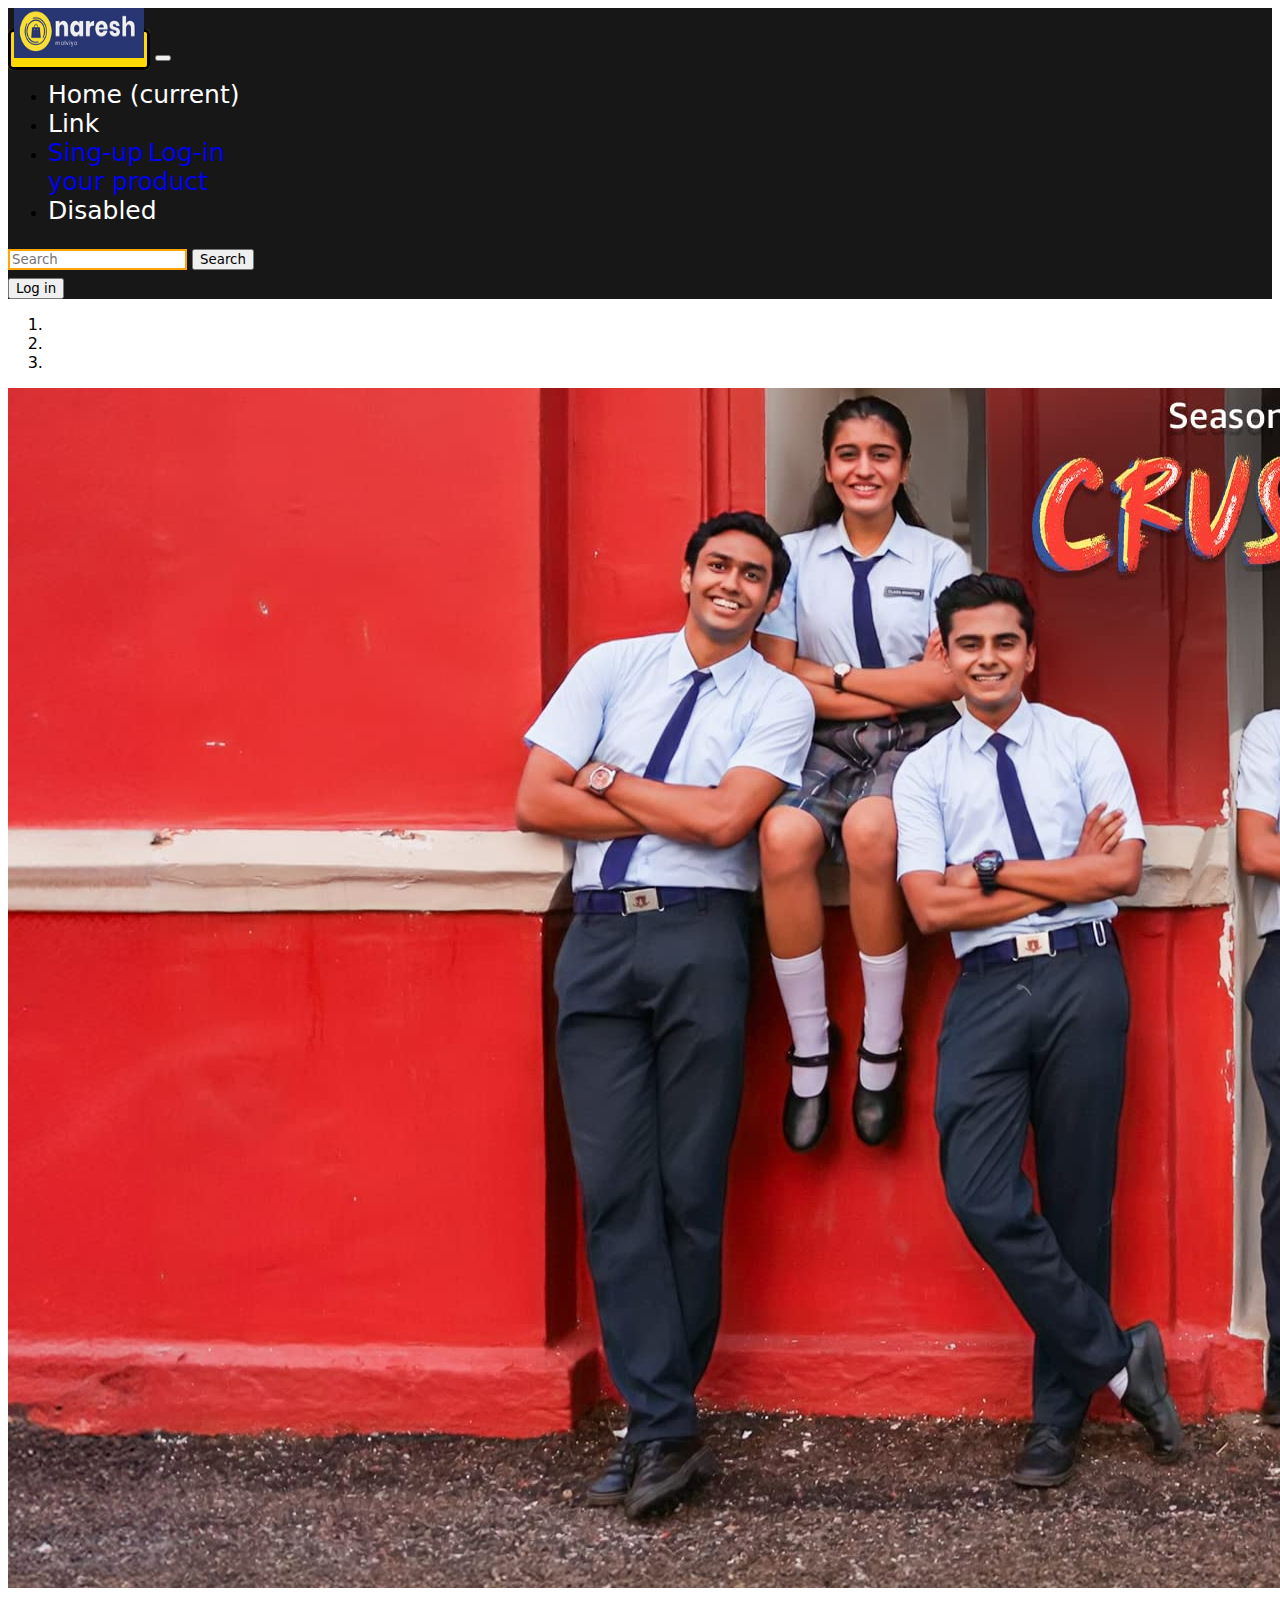
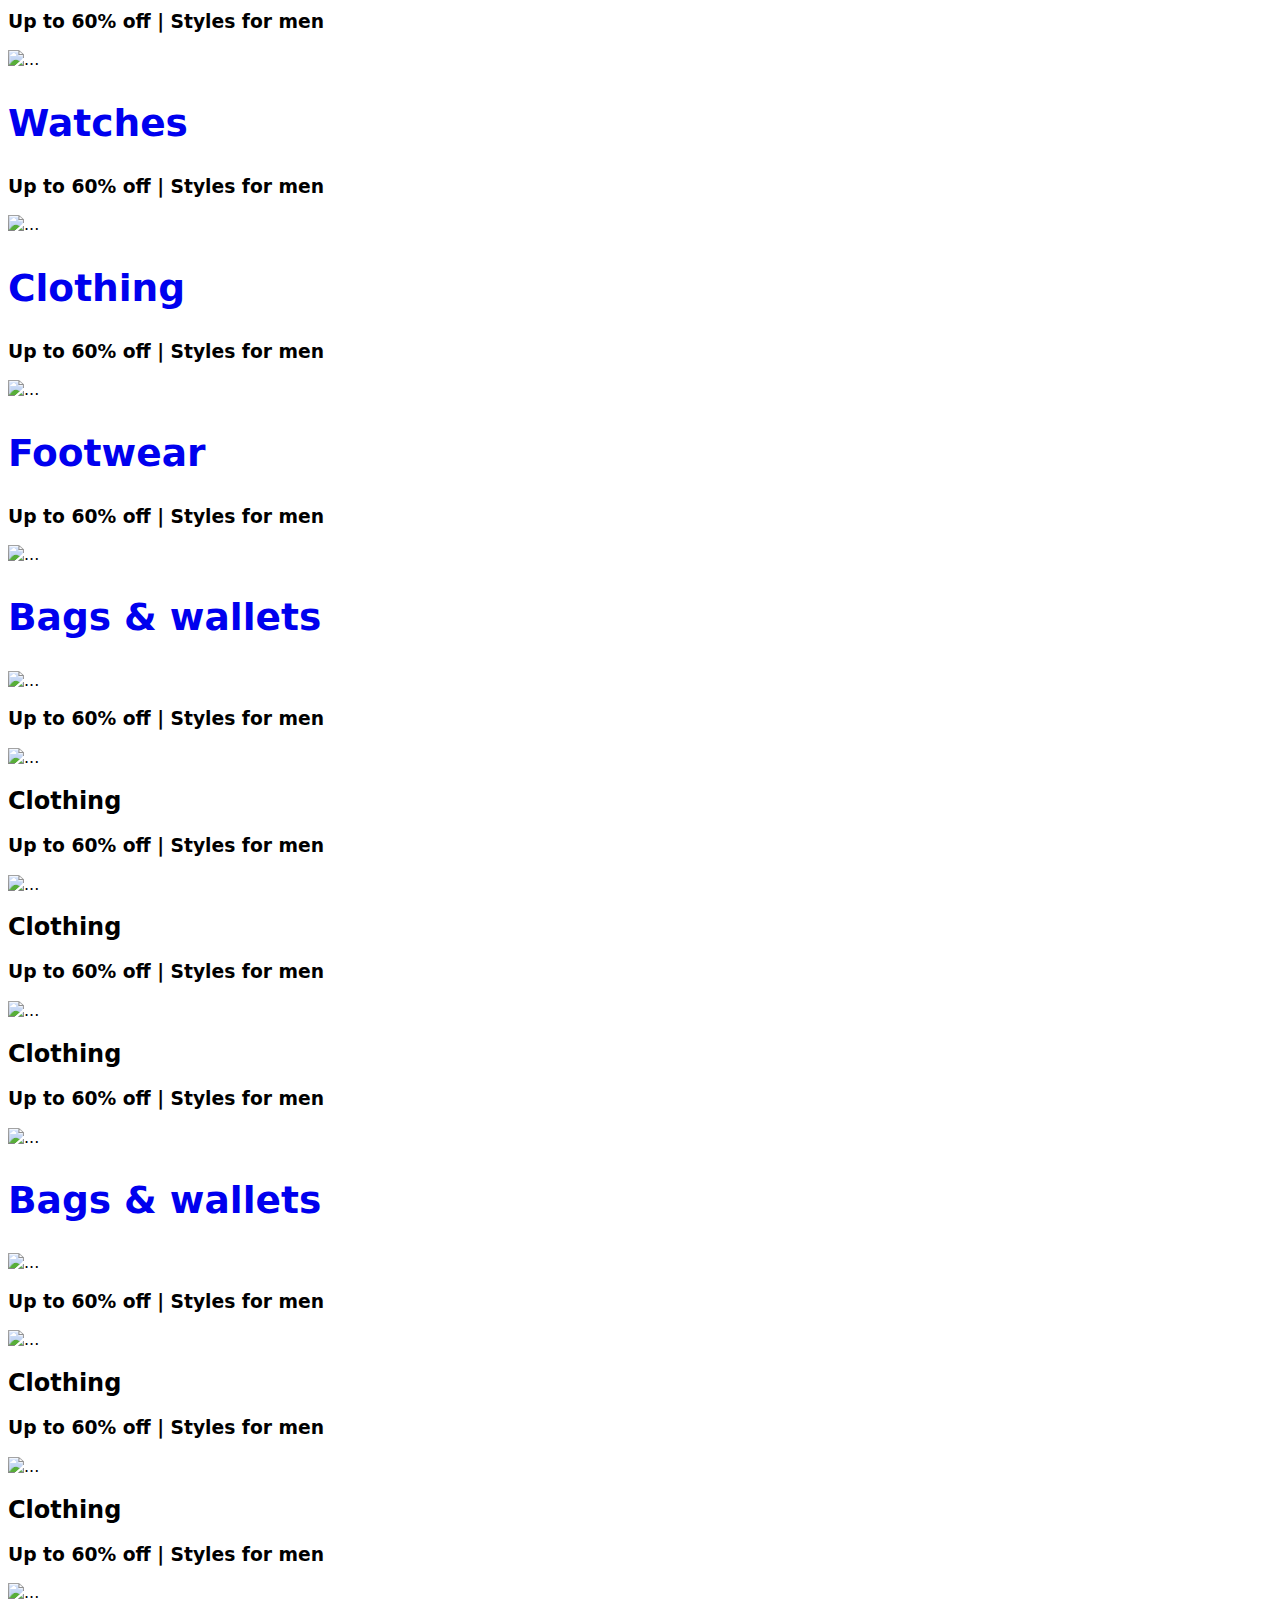
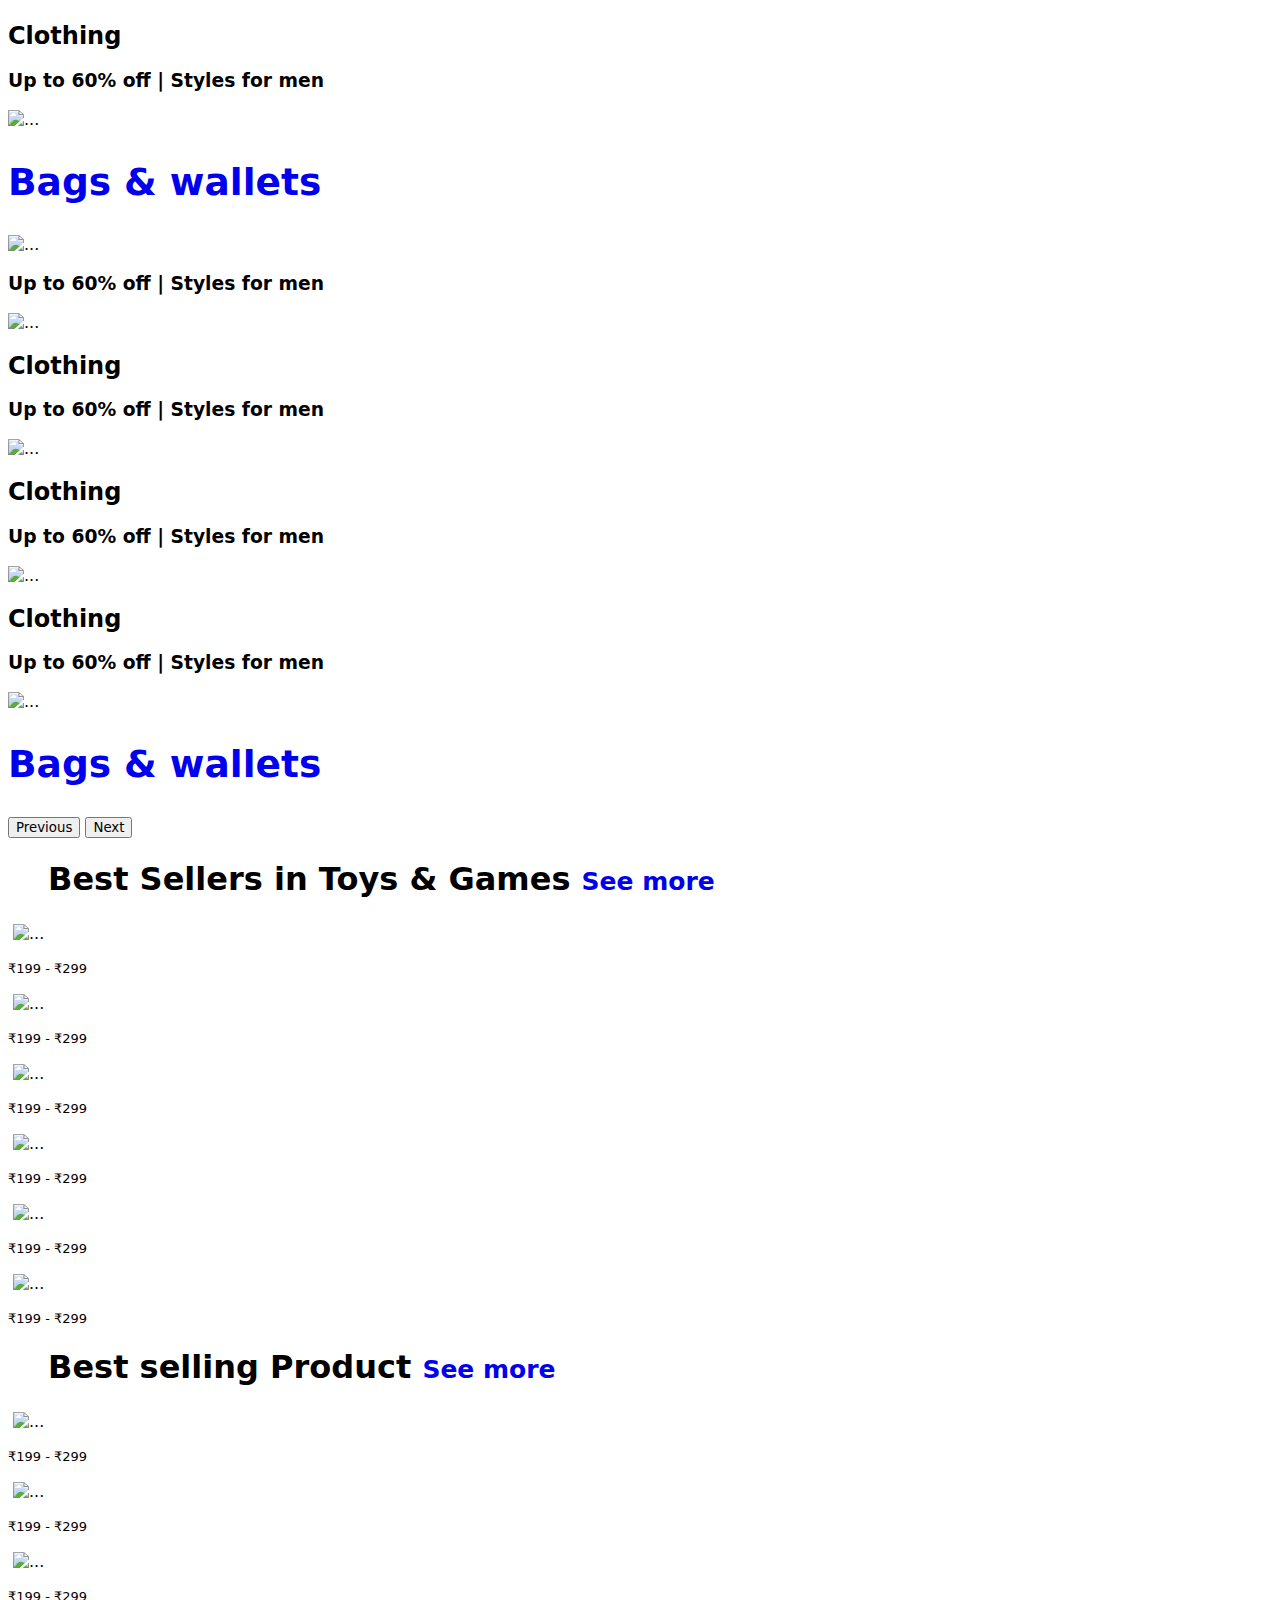
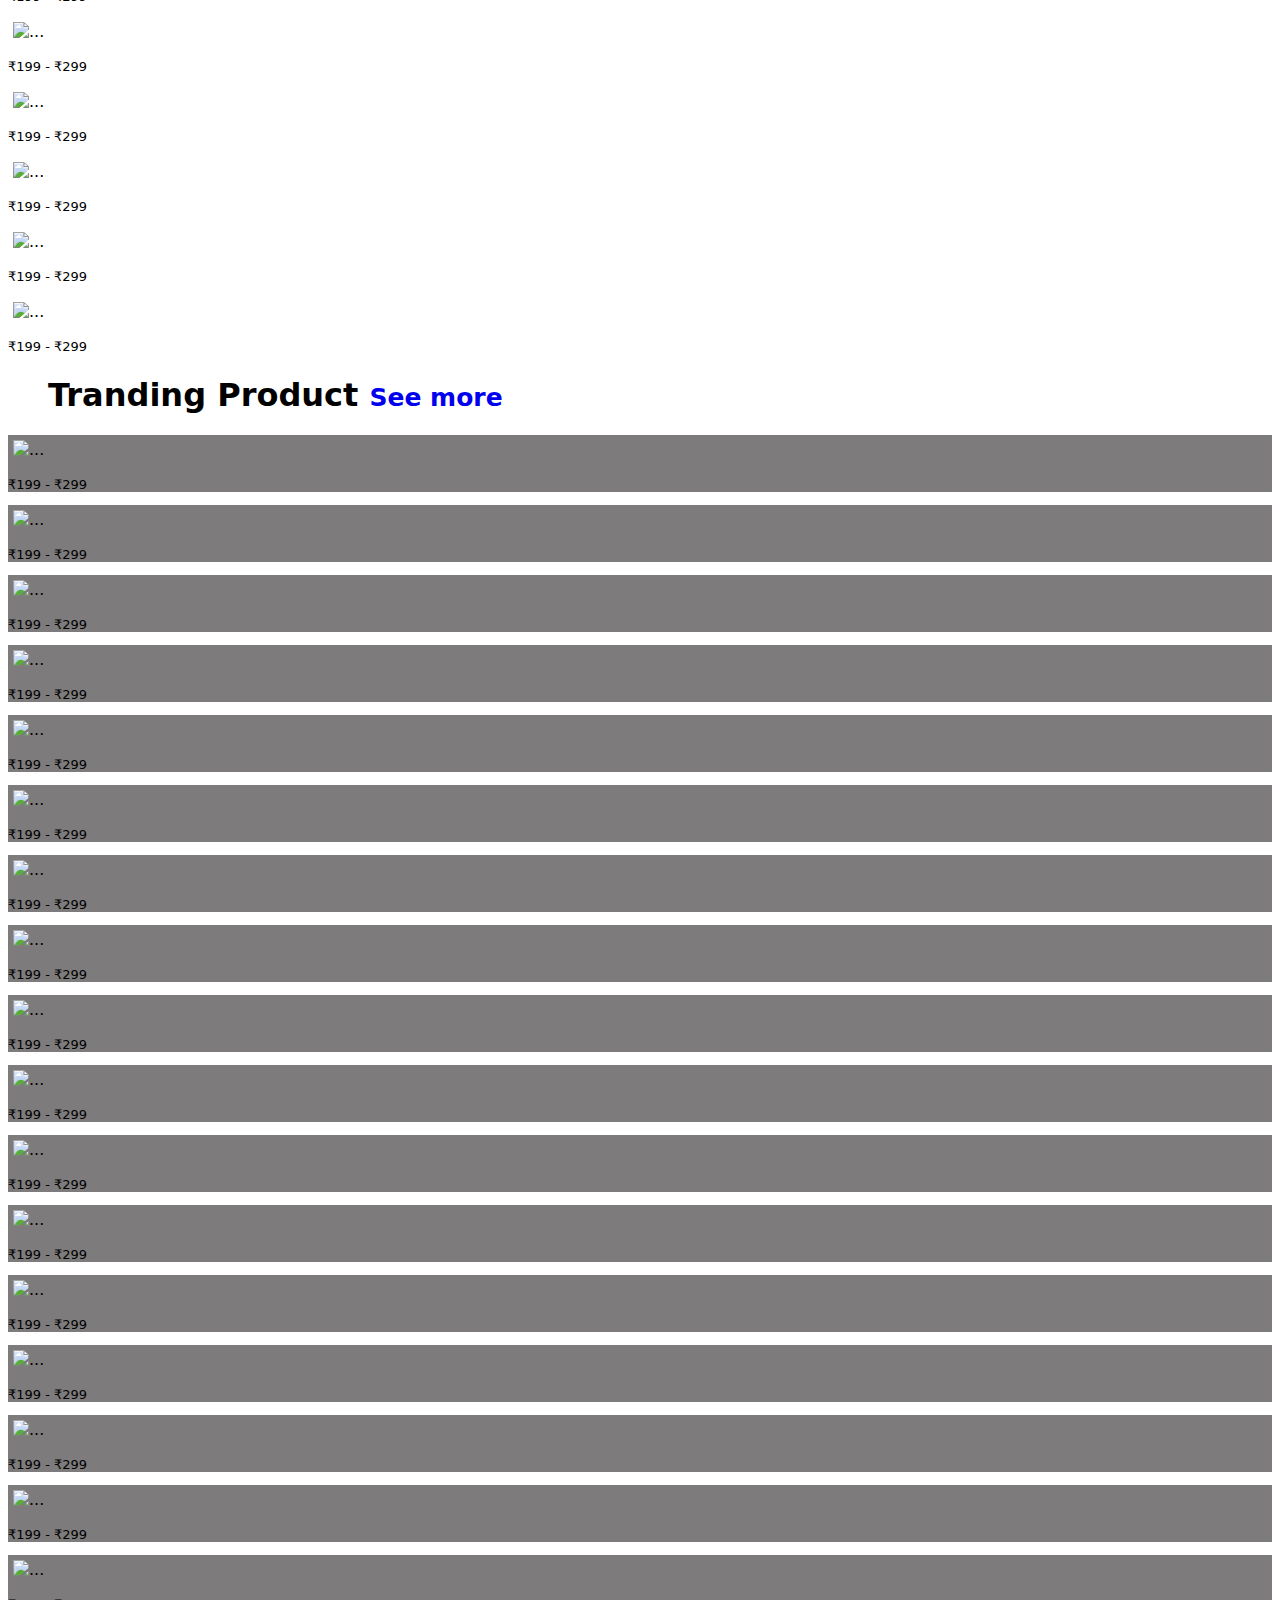
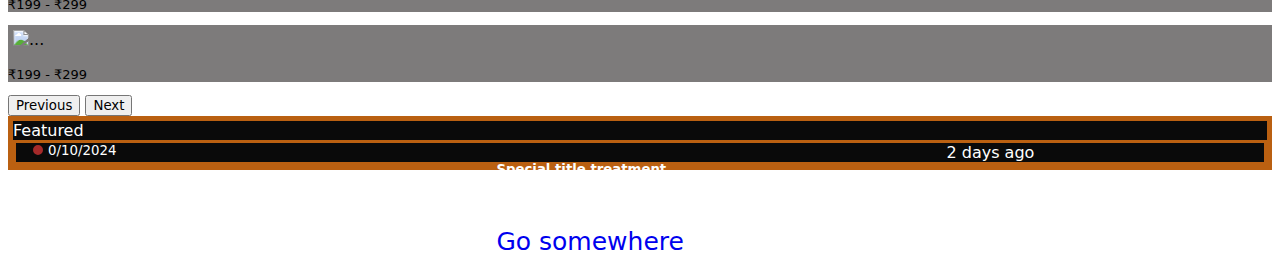
==== commit 7c84bbe5: "Update index.html" ====
--- a/index.html
+++ b/index.html
@@ -67,14 +67,14 @@
         </ol>
         <div class="carousel-inner">
             <div class="carousel-item active">
-                <img src="./Assest/img/img2.jpg" class="d-block w-100" alt="...">
+                <img src="img2.jpg" class="d-block w-100" alt="...">
                 <div class="carousel-caption d-none d-md-block">
                     <!--  card Start 1-->
                     <div class="row">
                         <div class="col-sm-3">
                             <div class="card">
                                 <h3 class="text-dark">Up to 60% off | Styles for men</h3>
-                                <img src="Assest/img/cardimg/MF-3-372-232._SY232_CB636110853_.jpg"
+                                <img src="MF-3-372-232._SY232_CB636110853_.jpg"
                                     class="card-img-top" alt="...">
                                 <div>
                                     <a href="./watches.html"><h2 class="text-dark">Watches</h2></a>
@@ -90,7 +90,7 @@
                             <div class="card">
                                 <h3 class="text-dark">Up to 60% off | Styles for men</h3>
 
-                                <img src="./Assest/img/cardimg/MF-1-372-232._SY232_CB636110853_.jpg"
+                                <img src="MF-1-372-232._SY232_CB636110853_.jpg"
                                     class="card-img-top" alt="...">
                                 <div>
                                    <a href="./clothes.html"> <h2 class="text-dark">Clothing</h2></a>
@@ -104,7 +104,7 @@
                         <div class="col-sm-3">
                             <div class="card">
                                 <h3 class="text-dark">Up to 60% off | Styles for men</h3>
-                                <img src="./Assest/img/cardimg/MF-2-372-232._SY232_CB636110853_.jpg"
+                                <img src="MF-2-372-232._SY232_CB636110853_.jpg"
                                     class="card-img-top" alt="...">
                                 <div>
                                    <a href="./footwear.html"> <h2 class="text-dark">Footwear</h2></a>
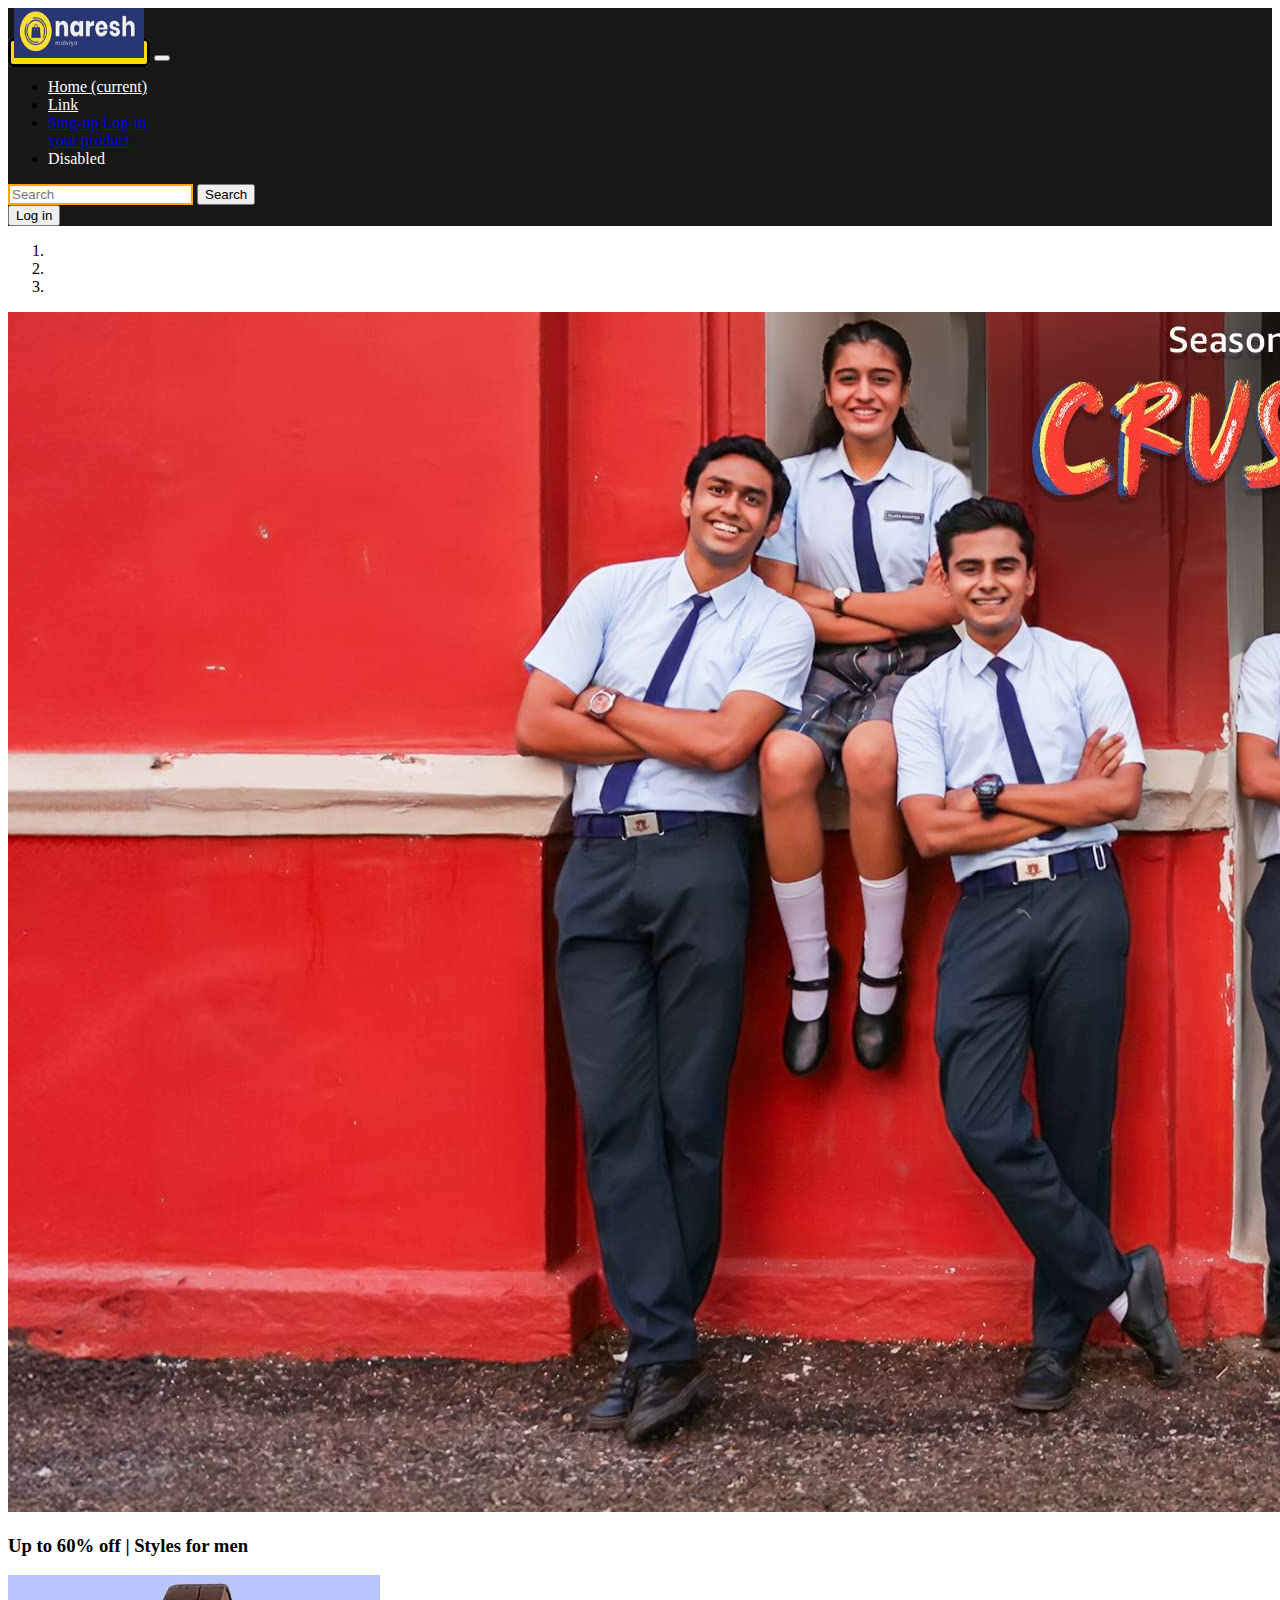
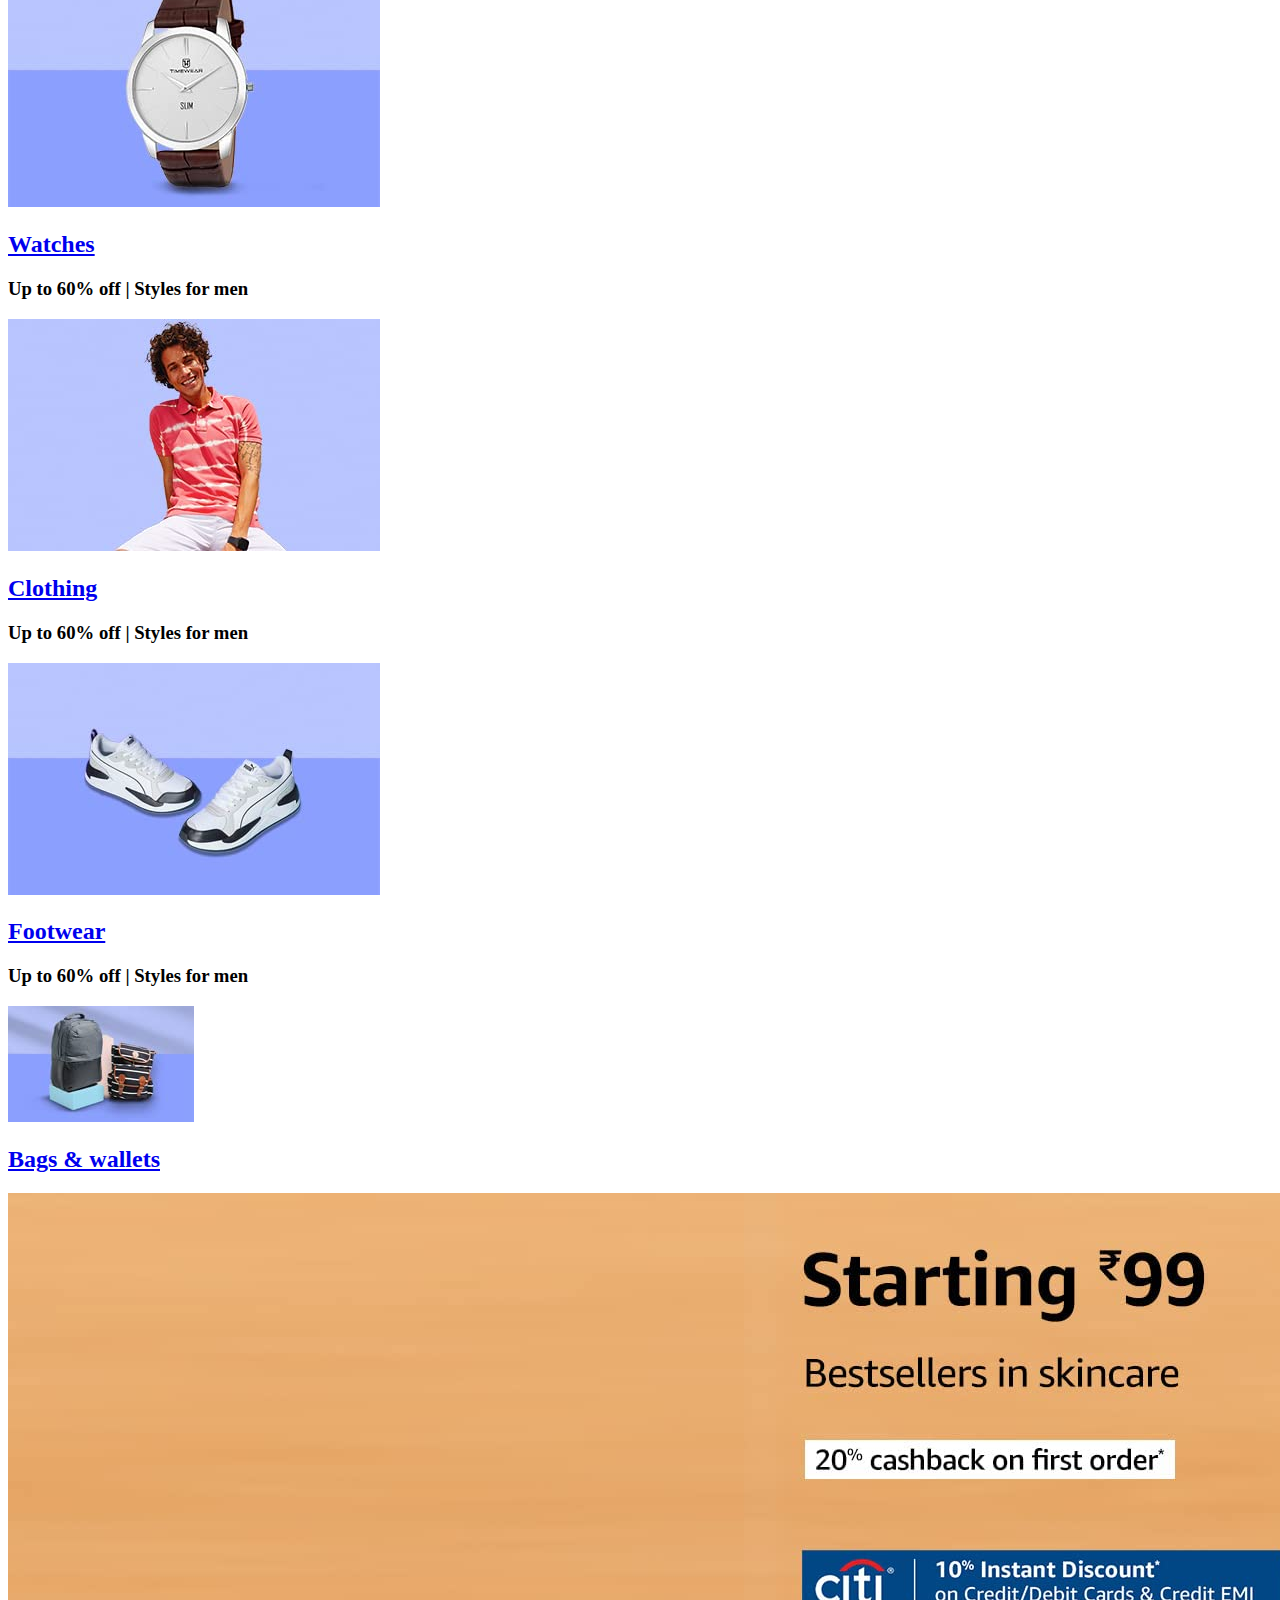
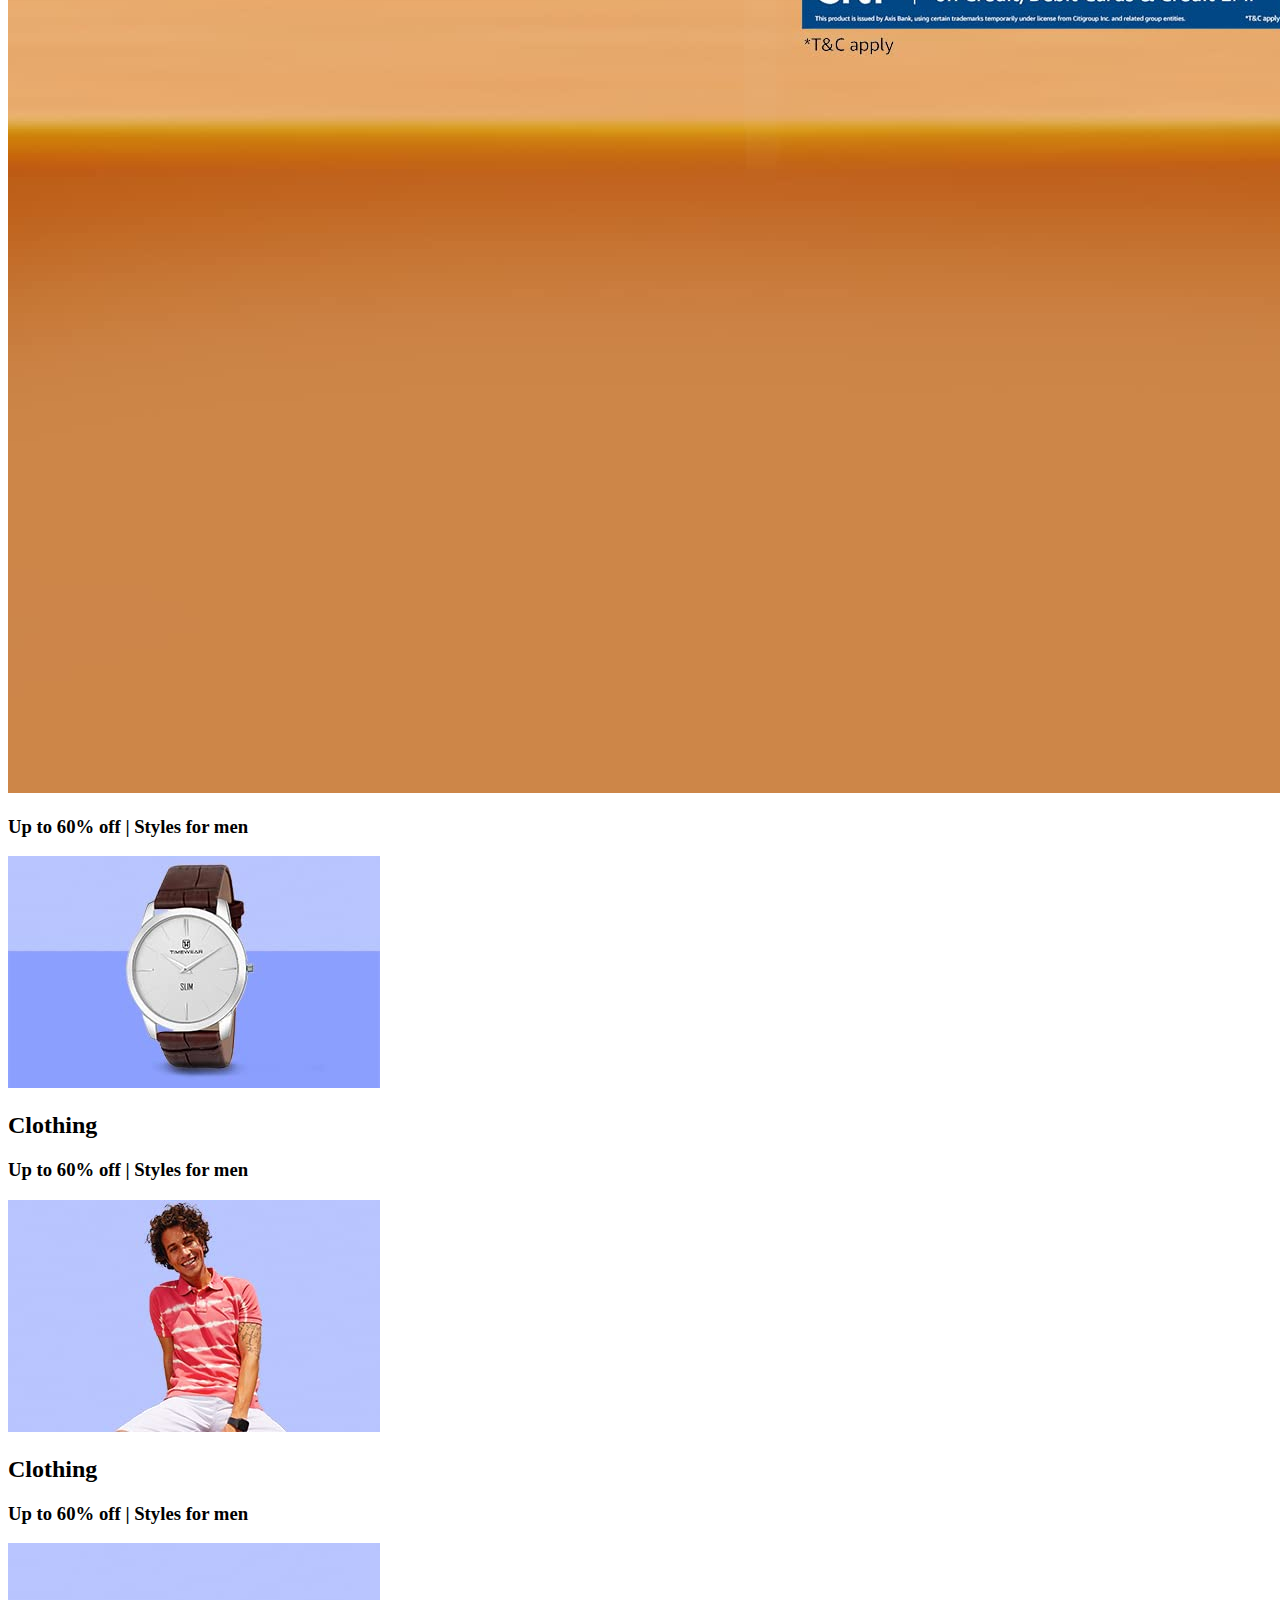
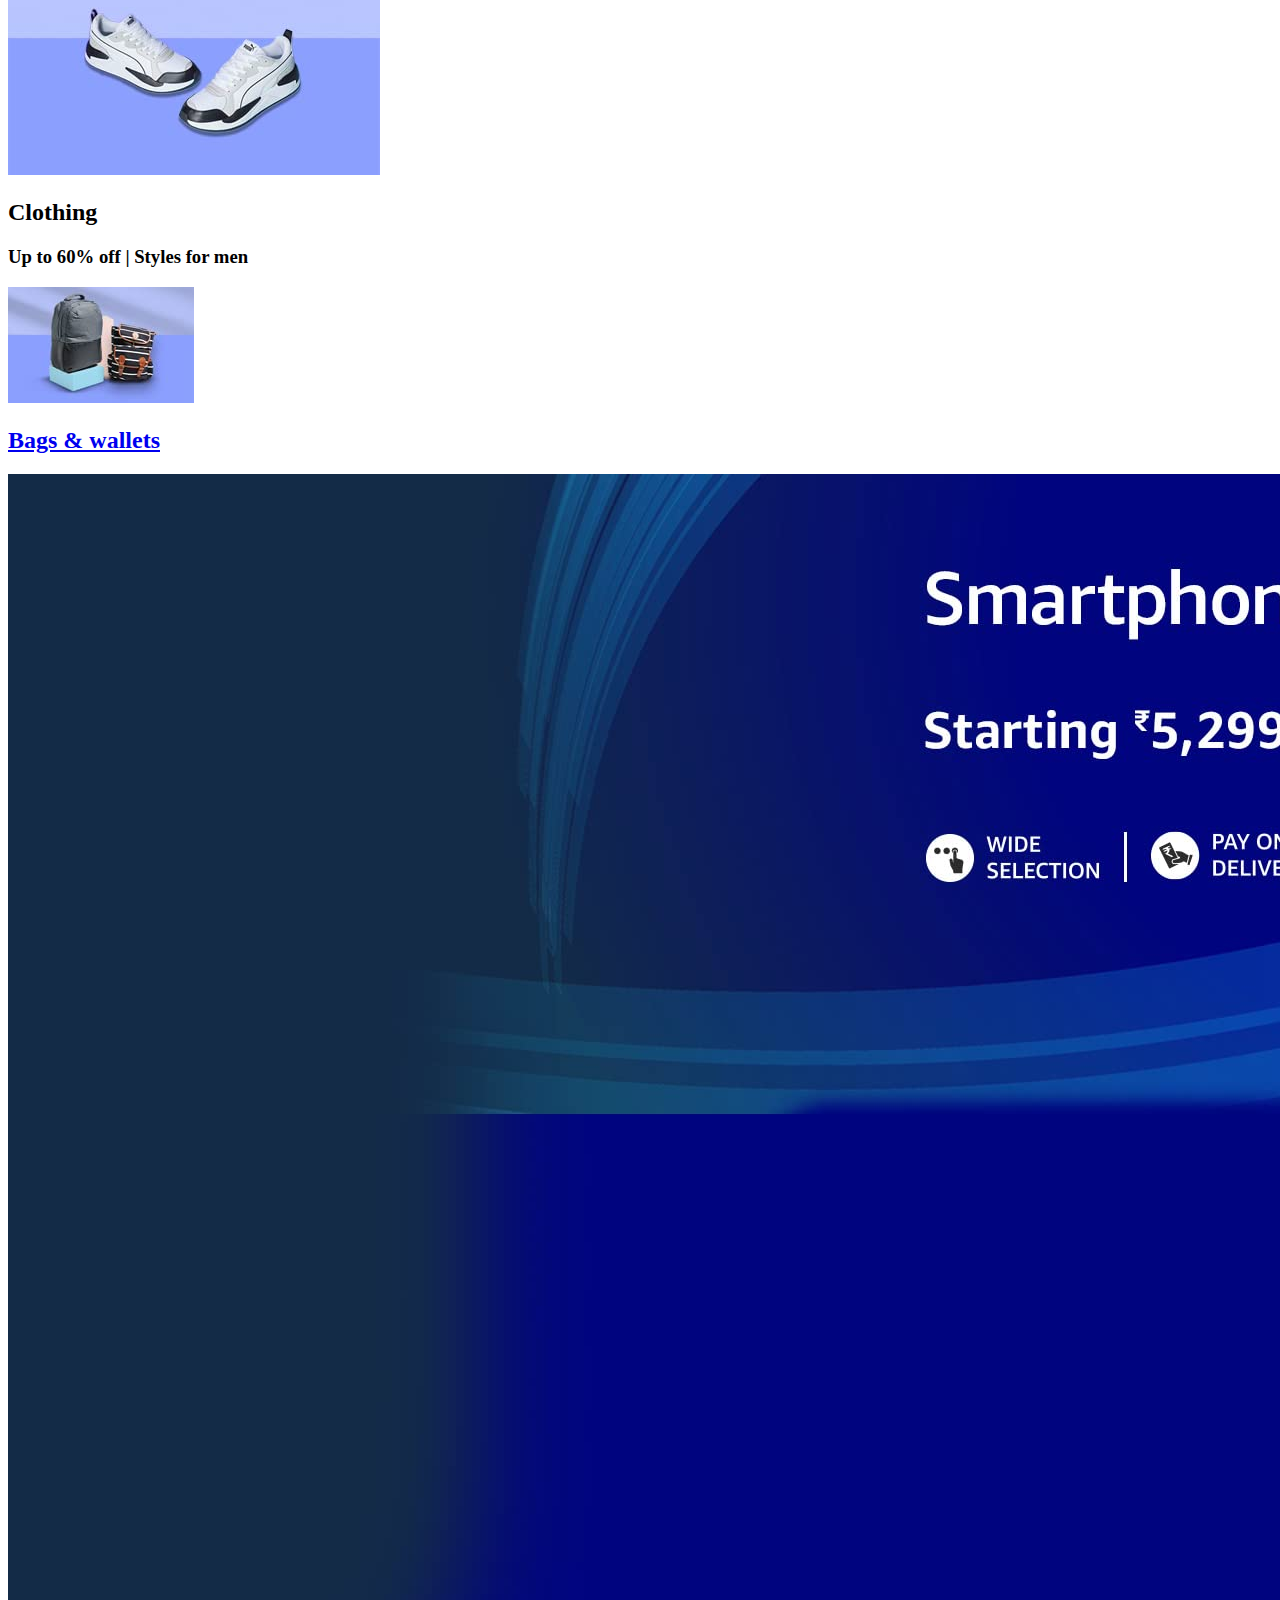
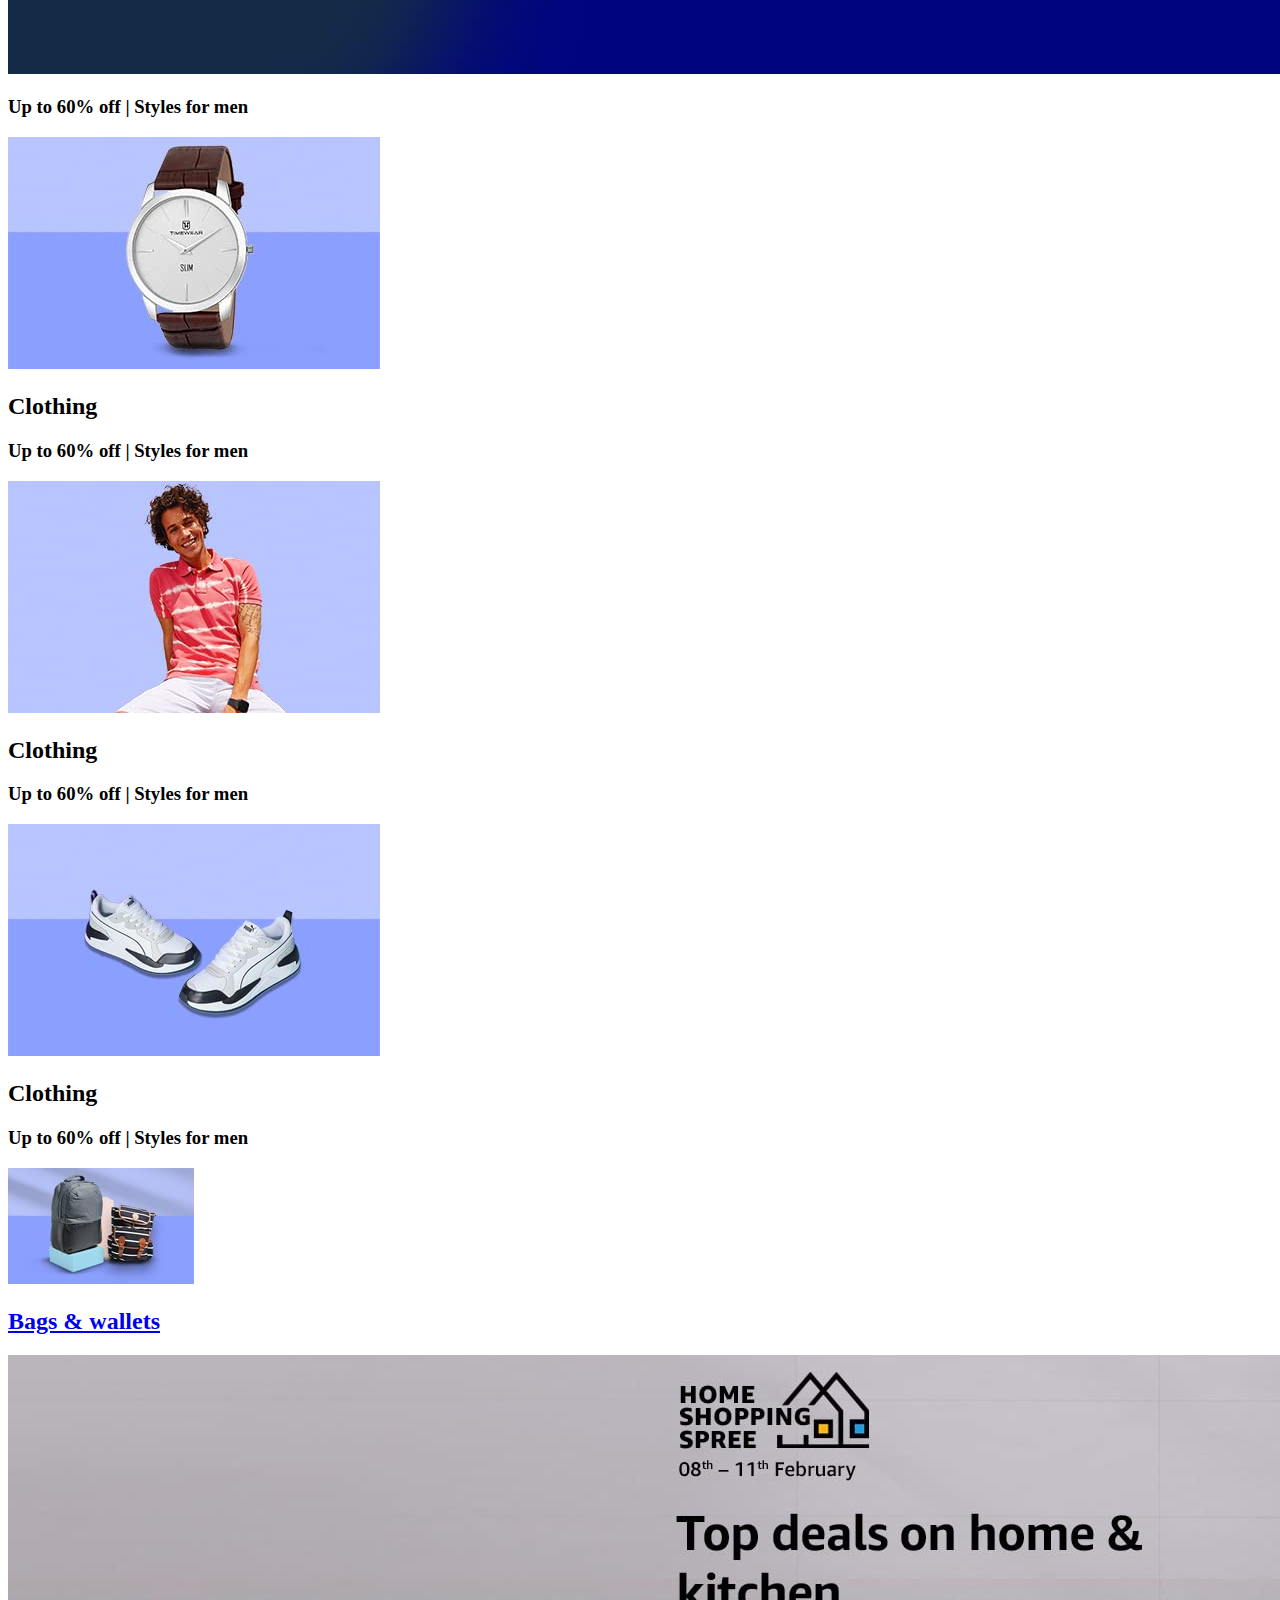
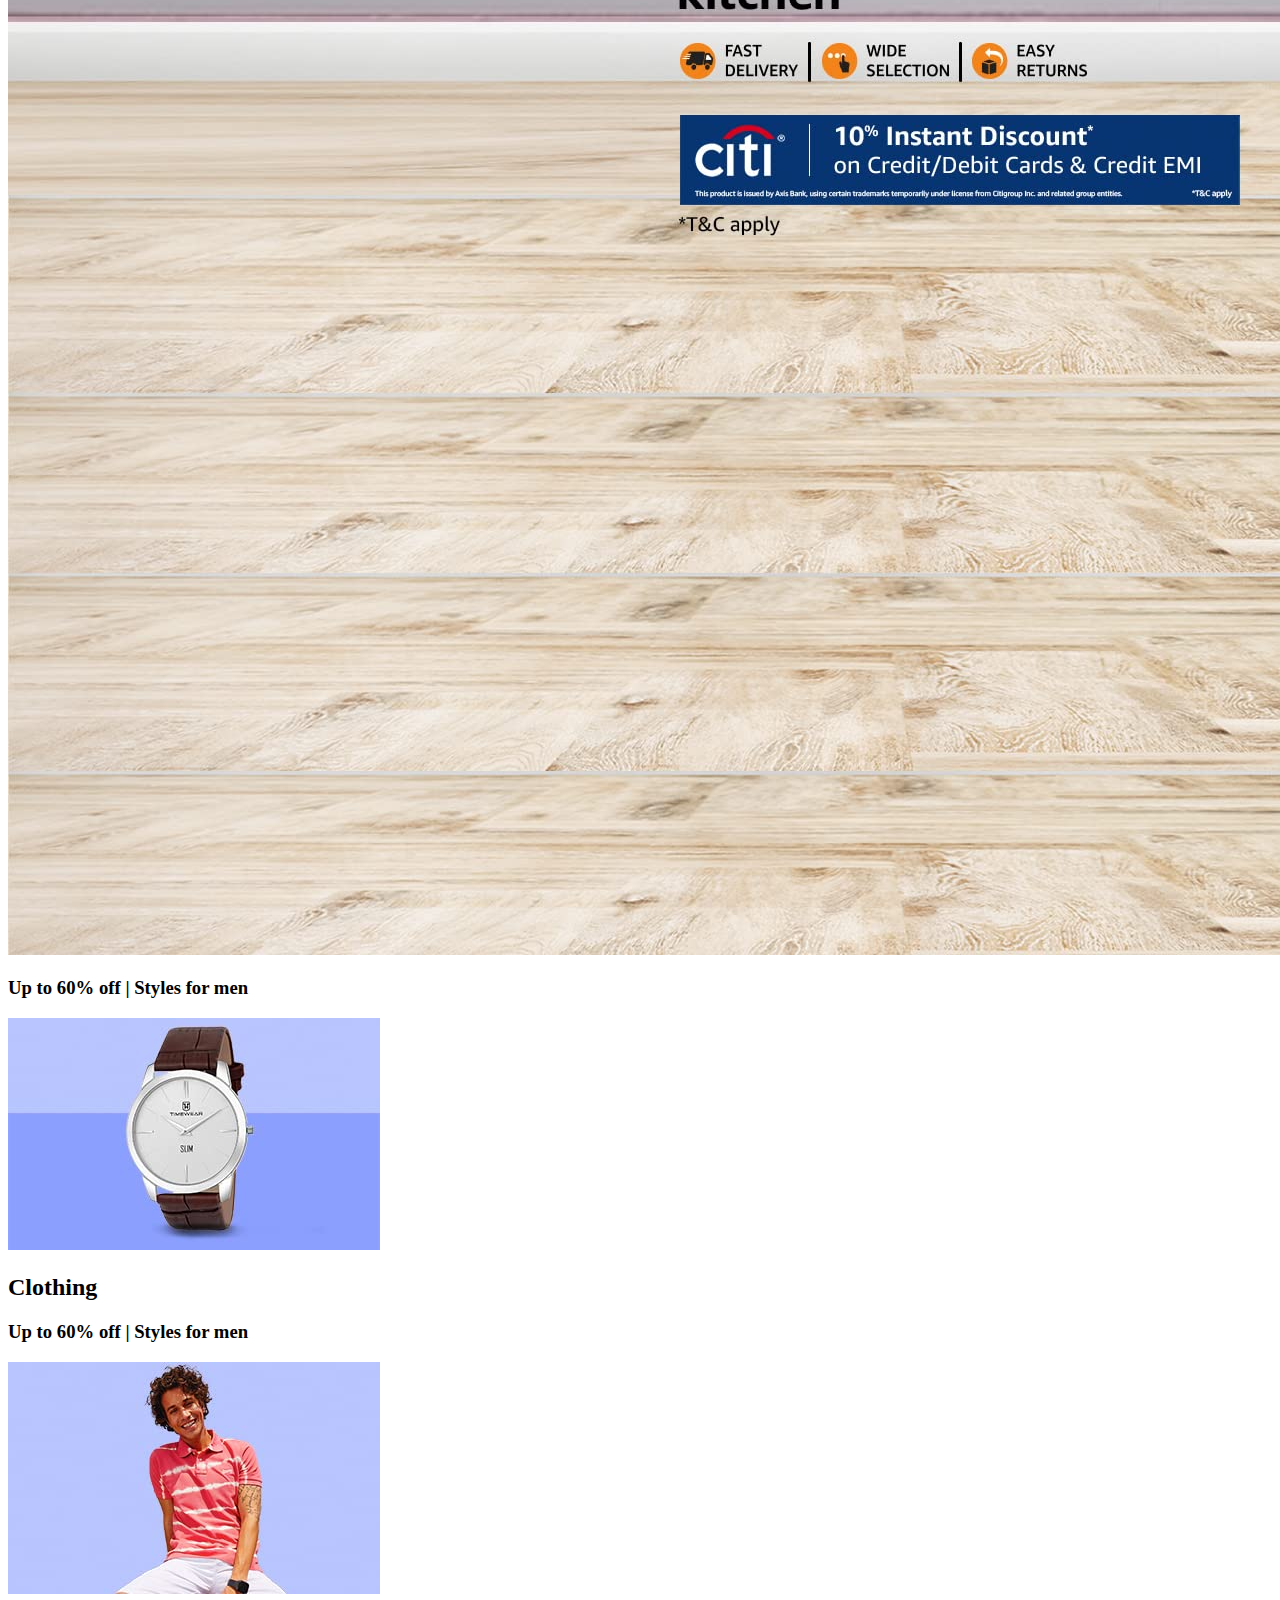
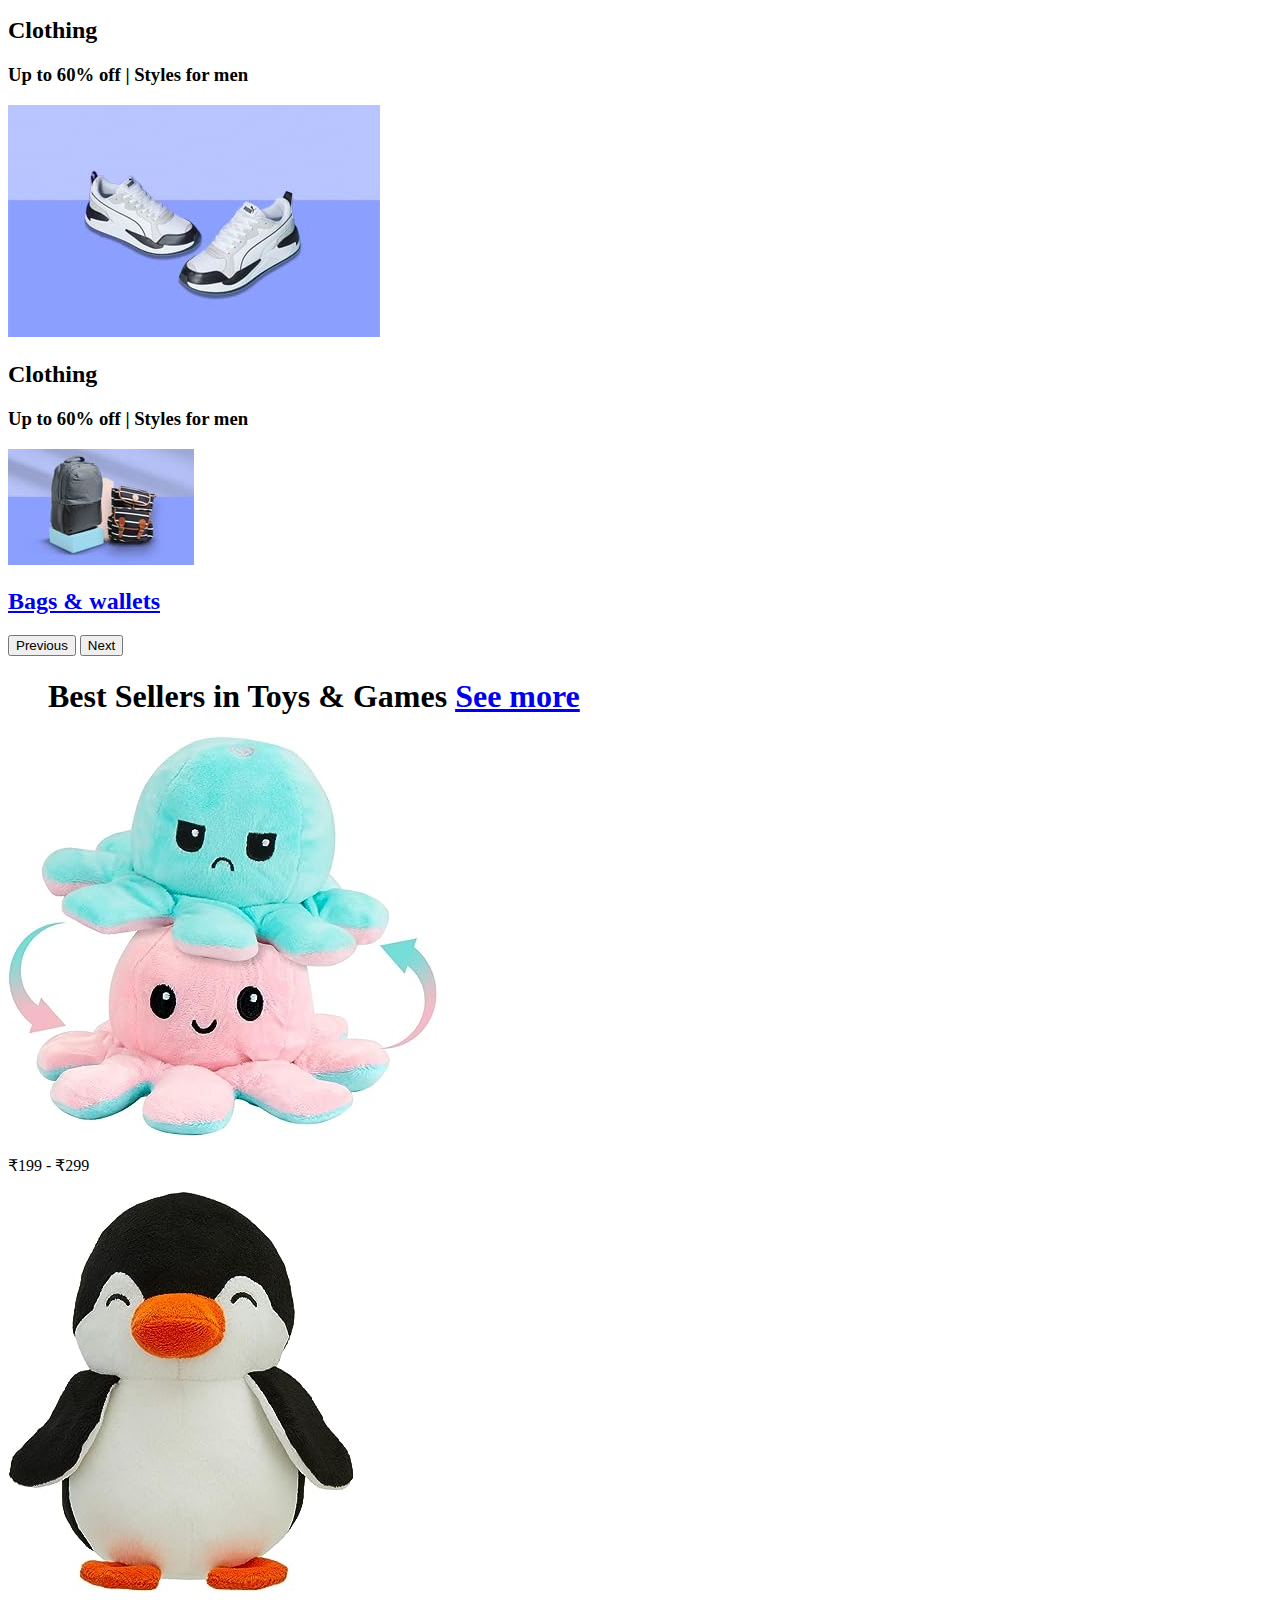
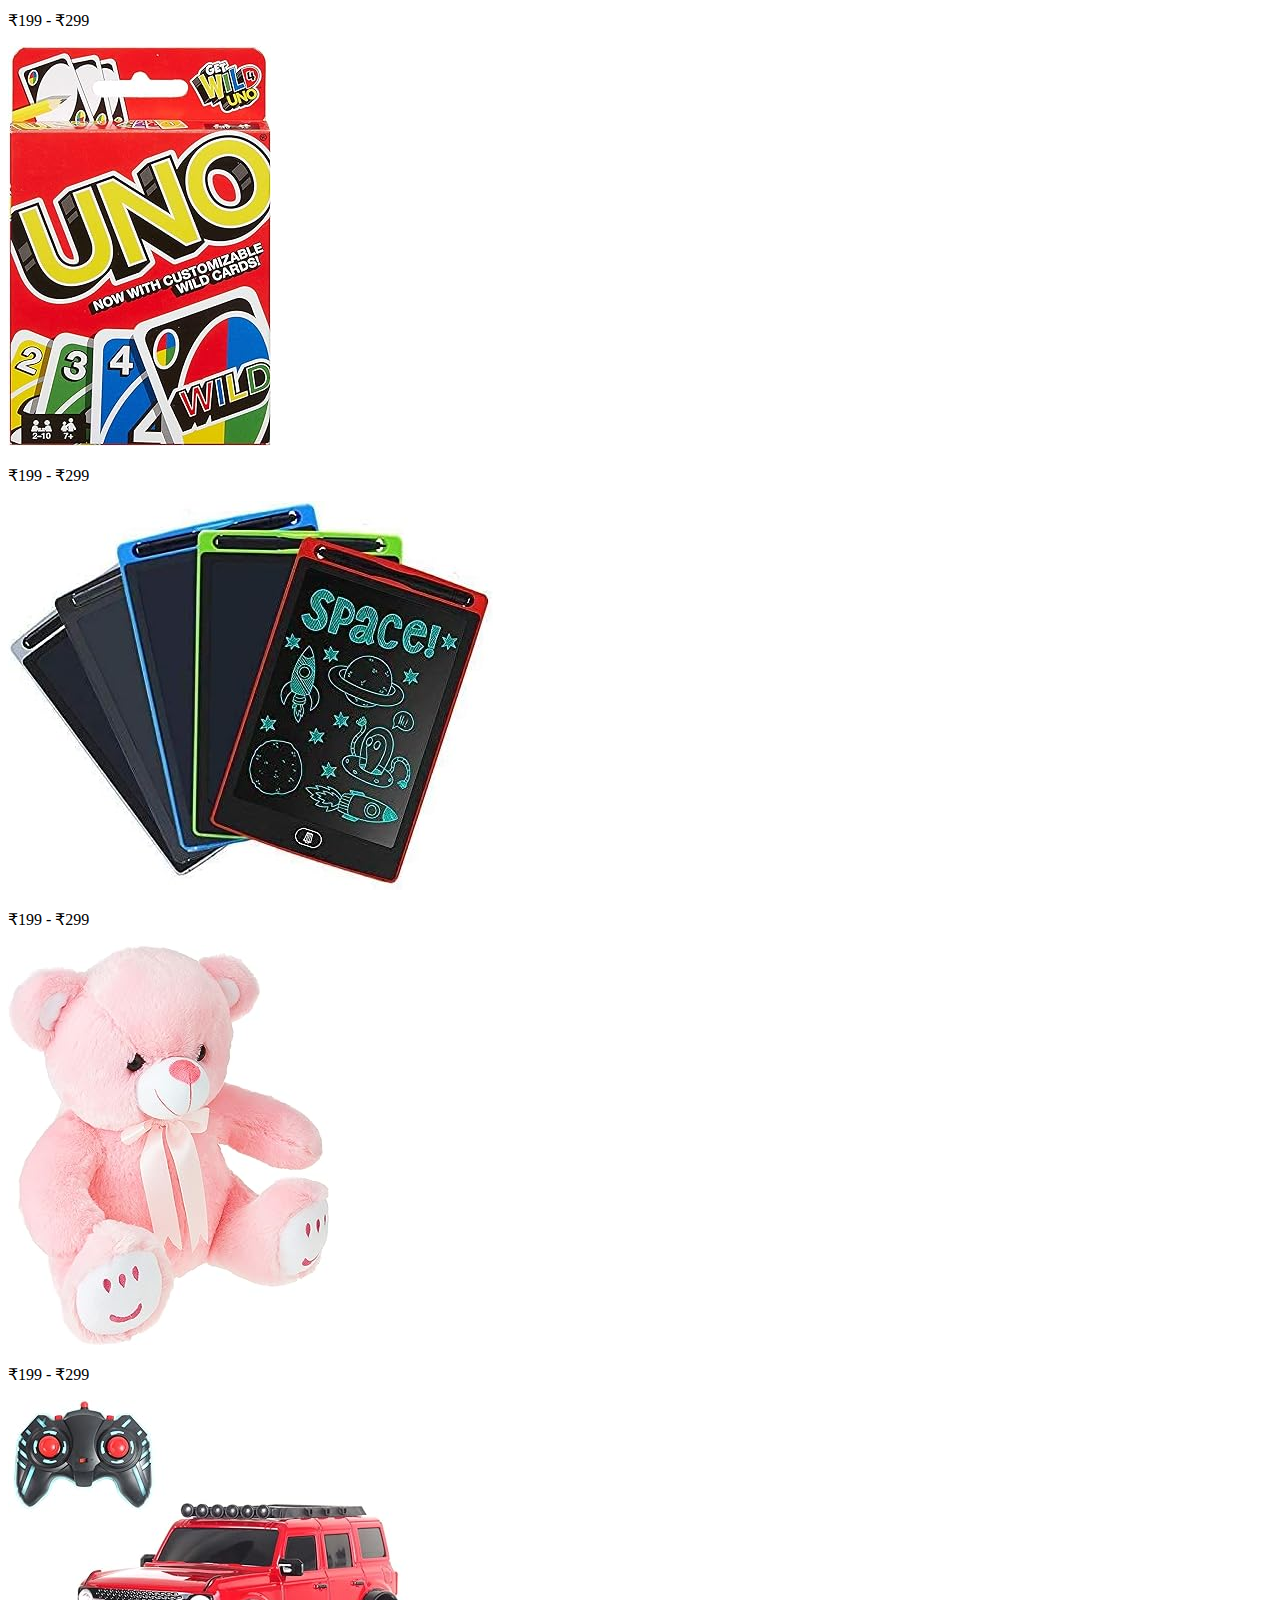
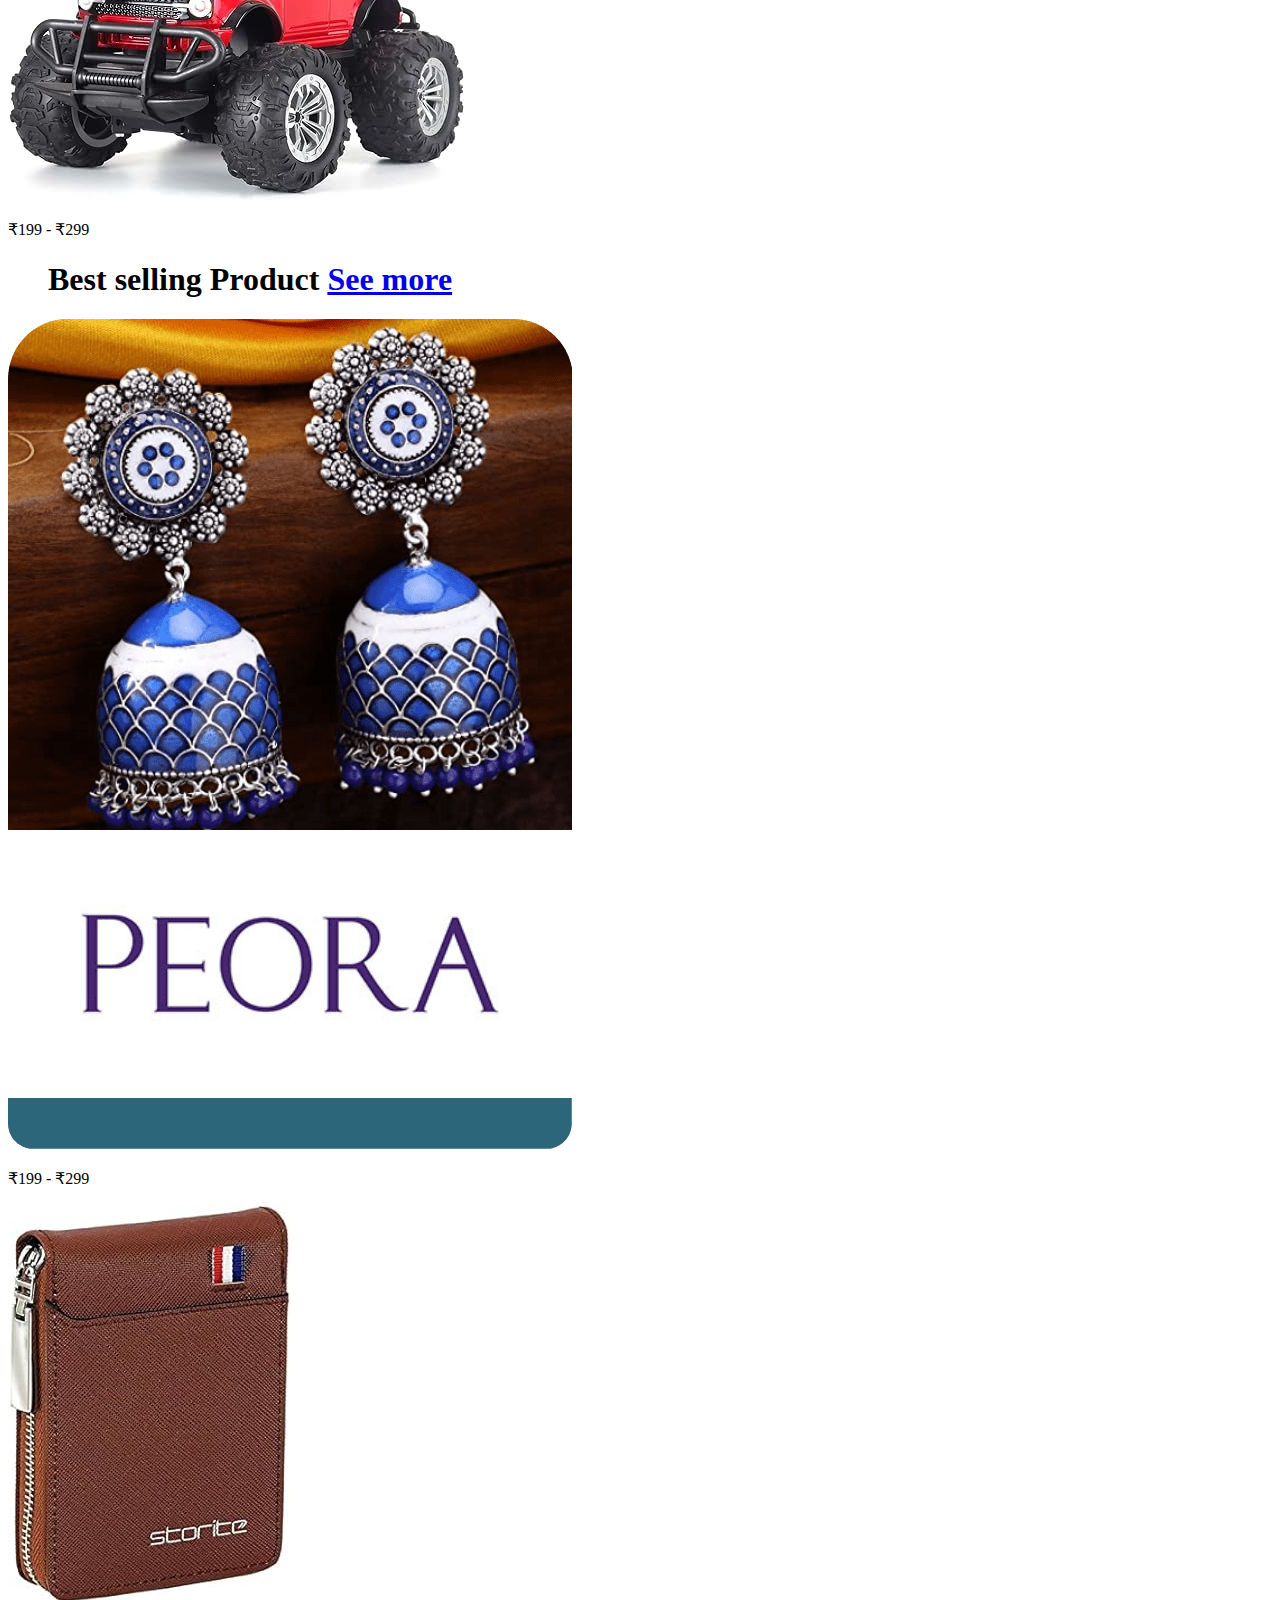
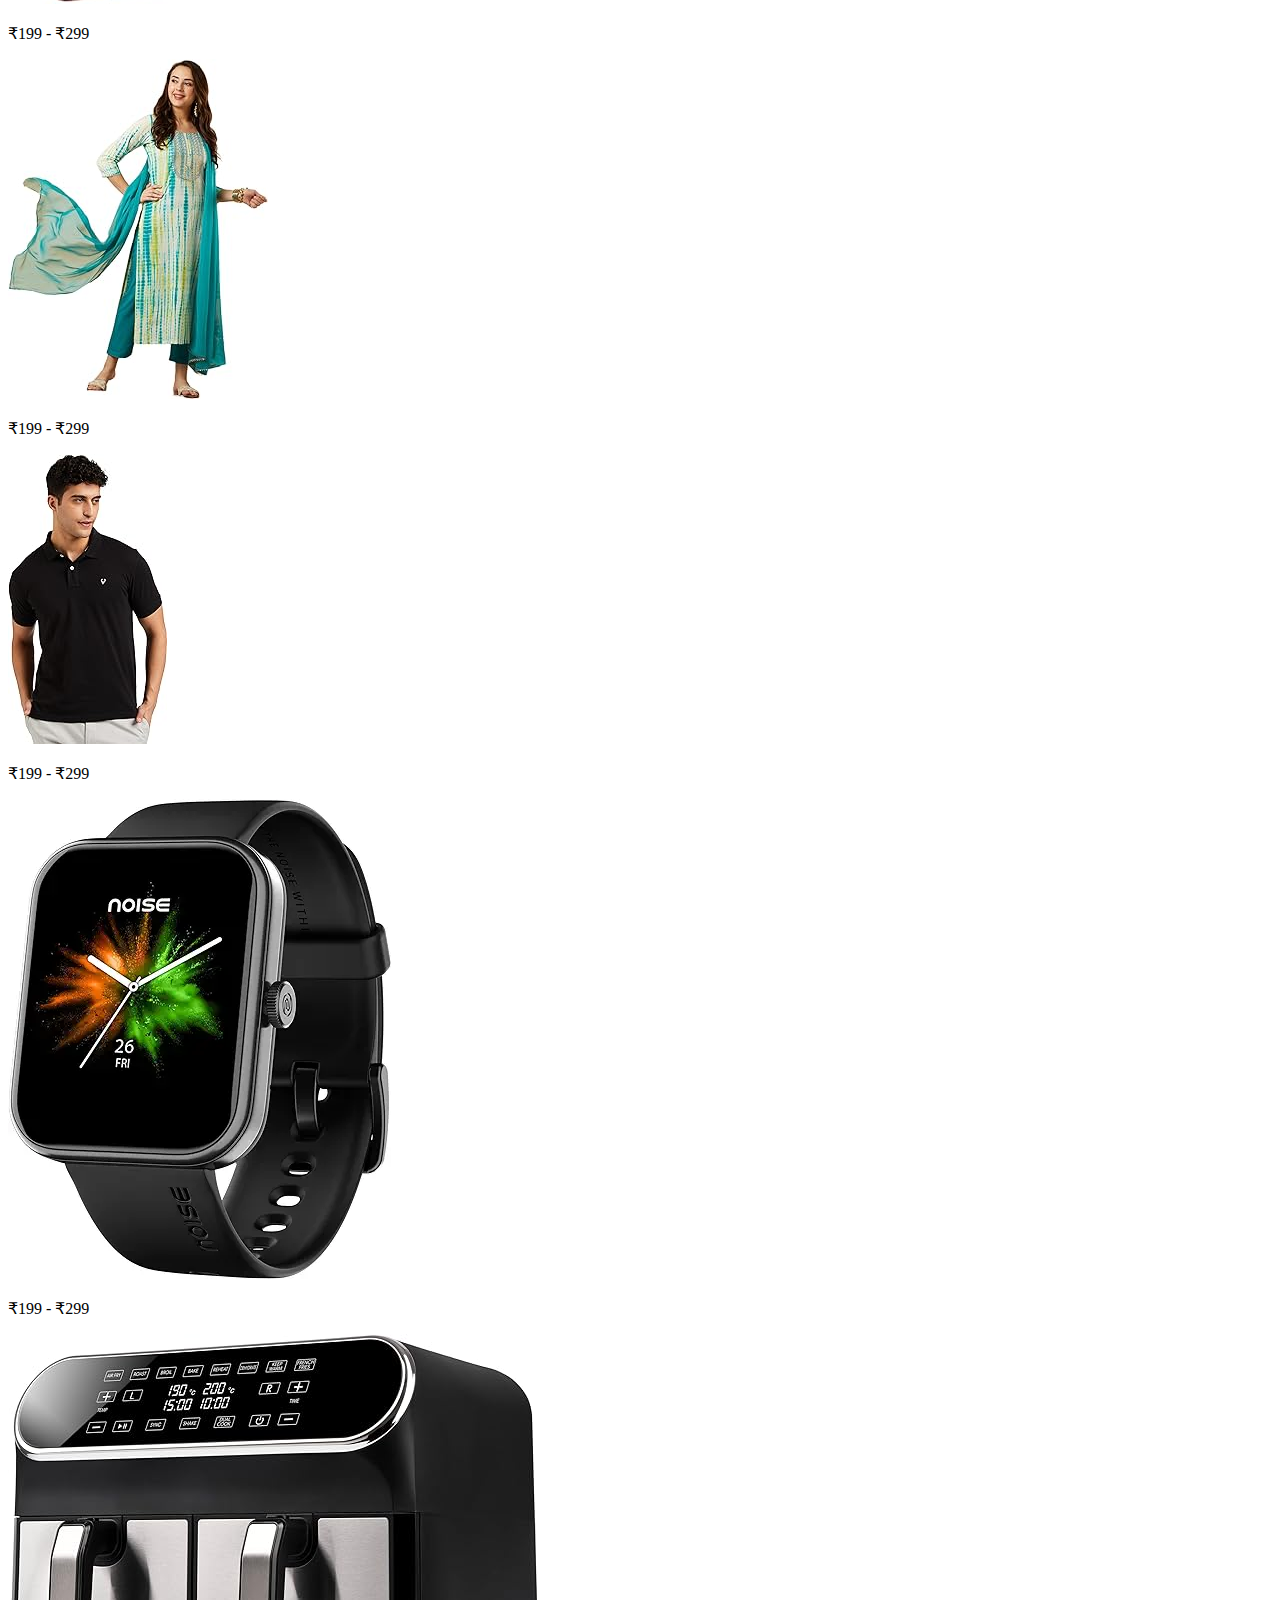
==== commit a2c8987a: "Add files via upload" ====
--- a/index.html
+++ b/index.html
@@ -7,7 +7,7 @@
     <title>Bootstrap</title>
     <link rel="stylesheet" href="https://cdn.jsdelivr.net/npm/bootstrap@4.6.2/dist/css/bootstrap.min.css"
         integrity="sha384-xOolHFLEh07PJGoPkLv1IbcEPTNtaed2xpHsD9ESMhqIYd0nLMwNLD69Npy4HI+N" crossorigin="anonymous">
-    <link rel="stylesheet" href="style.css">
+    <link rel="stylesheet" href="../css/style.css">
 </head>
 
 <body>
@@ -16,7 +16,7 @@
         class="navbar navbar-expand-lg navbar-light bg-light">
         <a class="navbar-brand"
             style="border: 3px solid black;background-color: rgb(255, 217, 0); border-radius: 5px; padding: 3px;" href="#"><img
-                src="Free_Sample_By_Wix.jpg" width="130px" height="50px" alt=""></a>
+                src="./Assest/img/Free_Sample_By_Wix.jpg" width="130px" height="50px" alt=""></a>
         <button class="navbar-toggler" type="button" data-toggle="collapse" data-target="#navbarSupportedContent"
             aria-controls="navbarSupportedContent" aria-expanded="false" aria-label="Toggle navigation">
             <span class="navbar-toggler-icon"></span>
@@ -67,14 +67,14 @@
         </ol>
         <div class="carousel-inner">
             <div class="carousel-item active">
-                <img src="img2.jpg" class="d-block w-100" alt="...">
+                <img src="./Assest/img/img2.jpg" class="d-block w-100" alt="...">
                 <div class="carousel-caption d-none d-md-block">
                     <!--  card Start 1-->
                     <div class="row">
                         <div class="col-sm-3">
                             <div class="card">
                                 <h3 class="text-dark">Up to 60% off | Styles for men</h3>
-                                <img src="MF-3-372-232._SY232_CB636110853_.jpg"
+                                <img src="./Assest/img/cardimg/MF-3-372-232._SY232_CB636110853_.jpg"
                                     class="card-img-top" alt="...">
                                 <div>
                                     <a href="./watches.html"><h2 class="text-dark">Watches</h2></a>
@@ -90,7 +90,7 @@
                             <div class="card">
                                 <h3 class="text-dark">Up to 60% off | Styles for men</h3>
 
-                                <img src="MF-1-372-232._SY232_CB636110853_.jpg"
+                                <img src="./Assest/img/cardimg/MF-1-372-232._SY232_CB636110853_.jpg"
                                     class="card-img-top" alt="...">
                                 <div>
                                    <a href="./clothes.html"> <h2 class="text-dark">Clothing</h2></a>
@@ -104,7 +104,7 @@
                         <div class="col-sm-3">
                             <div class="card">
                                 <h3 class="text-dark">Up to 60% off | Styles for men</h3>
-                                <img src="MF-2-372-232._SY232_CB636110853_.jpg"
+                                <img src="./Assest/img/cardimg/MF-2-372-232._SY232_CB636110853_.jpg"
                                     class="card-img-top" alt="...">
                                 <div>
                                    <a href="./footwear.html"> <h2 class="text-dark">Footwear</h2></a>
@@ -758,4 +758,4 @@
     integrity="sha384-JZR6Spejh4U02d8jOt6vLEHfe/JQGiRRSQQxSfFWpi1MquVdAyjUar5+76PVCmYl"
     crossorigin="anonymous"></script>
 
-</html>
+</html>